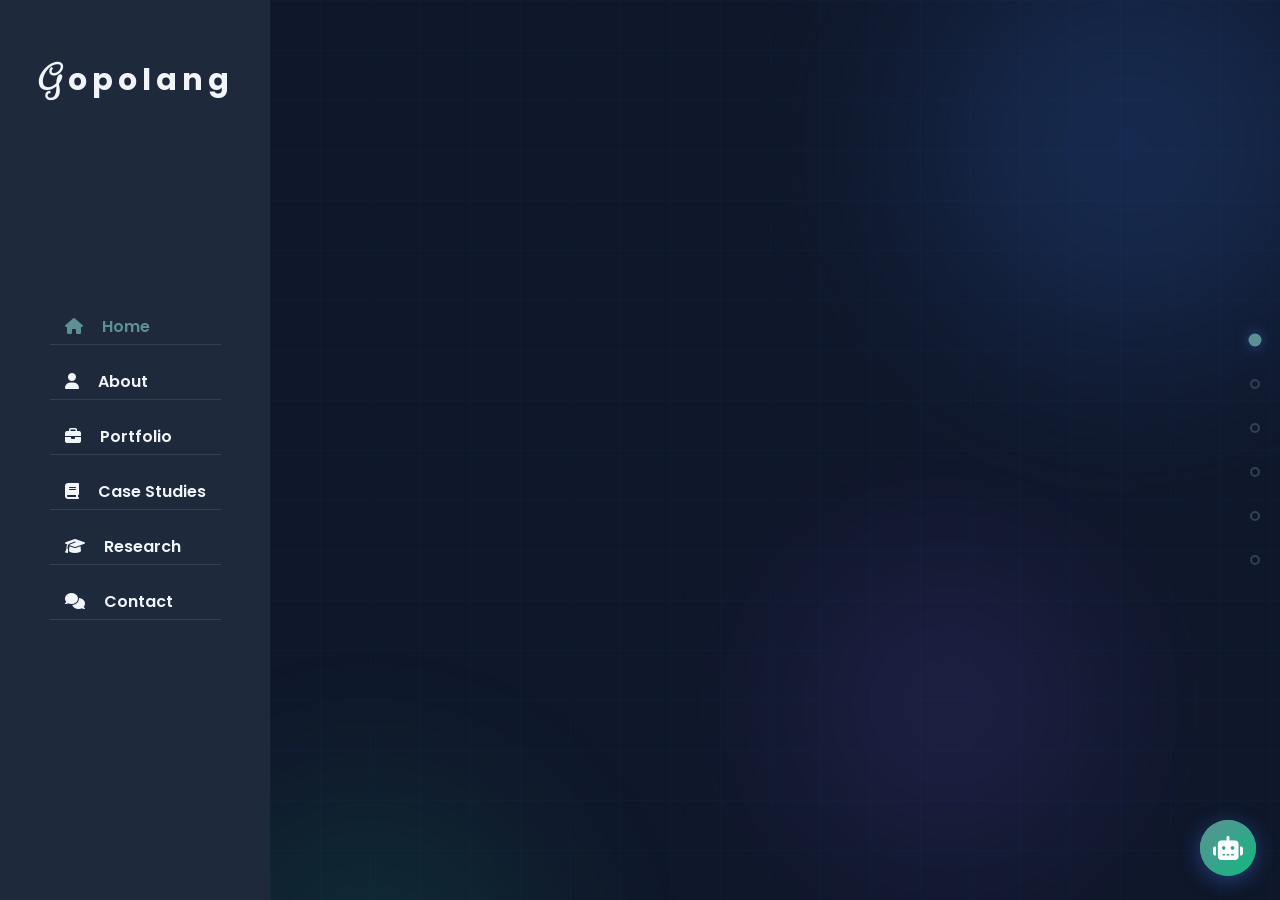
==== index.html @ 517dc1a3 "Swap hero photo to hero2.jpeg" ====
﻿<!DOCTYPE html>
<html lang="en" >
<head>
<meta charset="UTF-8" >
<meta http-equiv="X-UA-Compatible" content="IE=edge" >
<meta name="viewport" content="width=device-width, initial-scale=1.0">
<meta name="description" content="Gopolang Mmutlwane | Data Scientist & Machine Learning Engineer Portfolio">
<title>Gopolang Mmutlwane | Data Scientist & Machine Learning Engineer</title>
<!--CSS Files-->
<link rel="stylesheet" href="frontend/assets/css/style.css">
<link rel="stylesheet" href="frontend/assets/css/home-section.css">
<link rel="stylesheet" href="frontend/assets/css/about-section.css">
<link rel="stylesheet" href="frontend/assets/css/portfolio-section.css">
<link rel="stylesheet" href="frontend/assets/css/case-studies-section.css">
<link rel="stylesheet" href="frontend/assets/css/research-section.css">
<link rel="stylesheet" href="frontend/assets/css/color-1.css">
<link rel="stylesheet" href="frontend/assets/css/ai-features.css">
<link rel="stylesheet" href="https://cdnjs.cloudflare.com/ajax/libs/font-awesome/5.15.4/css/all.min.css">
<link rel="stylesheet" href="https://cdnjs.cloudflare.com/ajax/libs/font-awesome/6.5.1/css/all.min.css">
<link rel="apple-touch-icon" sizes="180x180" href="favicon_io/apple-touch-icon.png">
<link rel="icon" type="image/png" sizes="32x32" href="favicon_io/favicon-32x32.png">
<link rel="icon" type="image/png" sizes="16x16" href="favicon_io/favicon-16x16.png">
<link rel="manifest" href="favicon_io/site.webmanifest">

</head>
<body>

    <!--Main Container Start-->
    <div class="main-container">
        <!--Aside Start-->
        <div class="aside">
            <div class="logo">
                <a href="#home"><span>G</span>opolang</a>
            </div>
            <div class="nav-toggler">
                <span></span>
            </div>
            <ul class="nav">
                <li><a href="#home" class="active"><i class="fa fa-home"></i> Home</a></li>
                <li><a href="#about"><i class="fa fa-user"></i> About</a></li>
                <li><a href="#portfolio"><i class="fa fa-briefcase"></i> Portfolio</a></li>
                <li><a href="#case-studies"><i class="fa fa-book"></i> Case Studies</a></li>
                <li><a href="#research"><i class="fa fa-graduation-cap"></i> Research</a></li>
                <li><a href="#contact"><i class="fa fa-comments"></i> Contact</a></li>
            </ul>
        </div>
        <!--Aside End-->
        <!--Main Content Start-->
        <div class="main-content">  
        <!--Home Section Start-->
        <section class="home active section" id="home">
            <!-- Animated Background -->
            <div class="hero-background">
                <div class="gradient-orb orb-1"></div>
                <div class="gradient-orb orb-2"></div>
                <div class="gradient-orb orb-3"></div>
                <div class="grid-overlay"></div>
            </div>
            
            <div class="container">
                <div class="row hero-row">
                    <!-- Left Content -->
                    <div class="hero-content padd-15">
                        <!-- AI Smart Greeting -->
                        <div class="ai-greeting" id="ai-greeting">
                            <div class="greeting-icon"><i class="fas fa-robot"></i></div>
                            <div class="greeting-text">
                                <div class="greeting-main"></div>
                                <div class="greeting-sub"></div>
                            </div>
                            <span class="greeting-badge">AI Powered</span>
                        </div>

                        <!-- Animated Badge -->
                        <div class="hero-badge-animated">
                            <span class="badge-dot"></span>
                            <span class="badge-text">Available for Opportunities</span>
                        </div>
                        
                        <!-- Main Heading -->
                        <h1 class="hero-title">
                            Hi, I'm <span class="name-highlight">Gopolang Mmutlwane</span>
                        </h1>
                        
                        <div class="hero-subtitle">
                            <span class="subtitle-prefix">I'm a</span>
                            <span class="typing-wrapper">
                                <span class="typing"></span>
                            </span>
                        </div>
                        
                        <!-- Description -->
                        <p class="hero-description">
                            Transforming complex data into <strong>actionable insights</strong> and building 
                            <strong>intelligent ML systems</strong> that drive business value. Specialized in 
                            end-to-end data science solutions from exploration to production deployment.
                        </p>
                        
                        <!-- Key Highlights -->
                        <div class="hero-highlights">
                            <div class="highlight-item">
                                <i class="fas fa-check-circle"></i>
                                <span>Fresh Graduate 2024</span>
                            </div>
                            <div class="highlight-item">
                                <i class="fas fa-check-circle"></i>
                                <span>10+ Academic Projects</span>
                            </div>
                            <div class="highlight-item">
                                <i class="fas fa-check-circle"></i>
                                <span>Ready for Industry</span>
                            </div>
                        </div>
                        
                        <!-- CTA Buttons -->
                        <div class="hero-cta">
                            <a href="#portfolio" class="btn btn-primary-hero">
                                <span>Explore My Work</span>
                                <i class="fas fa-arrow-right"></i>
                            </a>
                            <a href="#contact" class="btn btn-secondary-hero">
                                <i class="fas fa-envelope"></i>
                                <span>Get In Touch</span>
                            </a>
                        </div>
                        
                        <!-- Social Links -->
                        <div class="hero-social">
                            <a href="https://github.com/Gopolang24" target="_blank" class="social-link" title="GitHub">
                                <i class="fab fa-github"></i>
                            </a>
                            <a href="https://www.linkedin.com/in/gopolang-mmutlwane" target="_blank" class="social-link" title="LinkedIn">
                                <i class="fab fa-linkedin"></i>
                            </a>
                            <a href="mailto:pantsog24@gmail.com" class="social-link" title="Email">
                                <i class="fas fa-envelope"></i>
                            </a>
                        </div>
                    </div>
                    
                    <!-- Right Content - Visual Element -->
                    <div class="hero-visual padd-15">
                        <div class="visual-container">
                            <!-- Floating Stats Cards -->
                            
                            <div class="floating-card card-2">
                                <div class="card-icon">
                                    <i class="fas fa-project-diagram"></i>
                                </div>
                                <div class="card-info">
                                    <h4>10+</h4>
                                    <p>Projects</p>
                                </div>
                            </div>
                            
                            <div class="floating-card card-3">
                                <div class="card-icon">
                                    <i class="fas fa-graduation-cap"></i>
                                </div>
                                <div class="card-info">
                                    <h4>2024</h4>
                                    <p>Graduate</p>
                                </div>
                            </div>
                            
                            <!-- Main Visual -->
                            <div class="hero-image-wrapper">
                                <div class="image-glow"></div>
                                <img src="frontend/assets/images/hero2.jpeg" alt="Gopolang Mmutlwane" class="hero-image">
                                <div class="image-frame"></div>
                            </div>
                            
                            <!-- Tech Icons Floating -->
                            <div class="tech-icon-float icon-1">
                                <img src="https://cdn.jsdelivr.net/gh/devicons/devicon/icons/python/python-original.svg" alt="Python">
                            </div>
                            <div class="tech-icon-float icon-2">
                                <img src="https://cdn.jsdelivr.net/gh/devicons/devicon/icons/tensorflow/tensorflow-original.svg" alt="TensorFlow">
                            </div>
                            <div class="tech-icon-float icon-3">
                                <img src="https://cdn.jsdelivr.net/gh/devicons/devicon/icons/pytorch/pytorch-original.svg" alt="PyTorch">
                            </div>
                        </div>
                    </div>
                </div>
                
                <!-- Scroll Indicator -->
                <div class="scroll-indicator">
                    <span>Scroll to explore</span>
                    <div class="scroll-arrow">
                        <i class="fas fa-chevron-down"></i>
                    </div>
                </div>
            </div>
        </section>
        <!--Home Section End-->
        <div class="section-divider"><div class="divider-line"></div><span class="divider-icon"><i class="fas fa-chevron-down"></i></span><div class="divider-line"></div><span class="spark s1"></span><span class="spark s2"></span><span class="spark s3"></span><span class="spark s4"></span><span class="spark s5"></span><span class="spark s6"></span></div>
        <!--About Section Start-->
        <section class="about section" id="about">
            <div class="container">
                <div class="row">
                    <div class="section-title padd-15">
                        <h2>About Me</h2>
                    </div>
                </div>
                
                <!-- Hero Introduction -->
                <div class="row">
                    <div class="about-hero padd-15">
                        <div class="about-hero-content">
                            <div class="hero-badge">
                                <i class="fas fa-award"></i>
                                <span>Data Science Professional</span>
                            </div>
                            <h2>Transforming Data Into <span class="gradient-text">Intelligent Solutions</span></h2>
                            <p class="lead-text">
                                With a strong foundation in mathematical sciences and a Postgraduate Diploma in Data Science (in progress), I specialize in building 
                                production-ready ML systems that drive business value. From predictive analytics to deep learning, 
                                I turn complex data challenges into scalable solutions.
                            </p>
                            <div class="hero-stats">
                                <div class="stat-box">
                                    <div class="stat-icon"><i class="fa fa-project-diagram"></i></div>
                                    <div class="stat-info">
                                        <h3>10+</h3>
                                        <p>Projects Completed</p>
                                    </div>
                                </div>
                                <div class="stat-box">
                                    <div class="stat-icon"><i class="fa fa-trophy"></i></div>
                                    <div class="stat-info">
                                        <h3>85%</h3>
                                        <p>Avg Model Accuracy</p>
                                    </div>
                                </div>
                                
                            </div>
                        </div>
                    </div>
                </div>
                
                <!-- Expertise Areas -->
                <div class="row">
                    <div class="expertise-section padd-15">
                        <h3 class="section-heading">Areas of Expertise</h3>
                        <div class="expertise-grid">
                            <div class="expertise-card">
                                <div class="card-header">
                                    <div class="expertise-icon">
                                        <i class="fa fa-brain"></i>
                                    </div>
                                    <h4>Machine Learning</h4>
                                </div>
                                <ul class="expertise-list">
                                    <li><i class="fa fa-check"></i> Supervised & Unsupervised Learning</li>
                                    <li><i class="fa fa-check"></i> Feature Engineering & Selection</li>
                                    <li><i class="fa fa-check"></i> Model Optimization & Tuning</li>
                                </ul>
                            </div>
                            
                            <div class="expertise-card">
                                <div class="card-header">
                                    <div class="expertise-icon">
                                        <i class="fa fa-project-diagram"></i>
                                    </div>
                                    <h4>Deep Learning</h4>
                                </div>
                                <ul class="expertise-list">
                                    <li><i class="fa fa-check"></i> Neural Networks</li>
                                    <li><i class="fa fa-check"></i> Natural Language Processing (NLP)</li>
                                </ul>
                            </div>
                            
                            <div class="expertise-card">
                                <div class="card-header">
                                    <div class="expertise-icon">
                                        <i class="fa fa-database"></i>
                                    </div>
                                    <h4>Data Engineering</h4>
                                </div>
                                <ul class="expertise-list">
                                    <li><i class="fa fa-check"></i> ETL & Data Cleaning Pipelines</li>
                                    <li><i class="fa fa-check"></i> Database Design (SQL)</li>
                                </ul>
                            </div>
                            
                            <div class="expertise-card">
                                <div class="card-header">
                                    <div class="expertise-icon">
                                        <i class="fa fa-chart-line"></i>
                                    </div>
                                    <h4>Data Analysis</h4>
                                </div>
                                <ul class="expertise-list">
                                    <li><i class="fa fa-check"></i> Statistical Analysis & Hypothesis Testing</li>
                                    <li><i class="fa fa-check"></i> Advanced Data Visualization</li>
                                    <li><i class="fa fa-check"></i> Web Scraping & Data Collection</li>
                                </ul>
                            </div>
                        </div>
                    </div>
                </div>
                
                <!-- Tech Stack Showcase -->
                <div class="row">
                    <div class="tech-showcase padd-15">
                        <h3 class="section-heading">Technology Arsenal</h3>
                        <div class="tech-stack-modern">
                            <div class="tech-row">
                                <div class="tech-label">Languages</div>
                                <div class="tech-logos">
                                    <div class="tech-logo-item" title="Python">
                                        <img src="https://cdn.jsdelivr.net/gh/devicons/devicon/icons/python/python-original.svg" alt="Python">
                                        <span>Python</span>
                                    </div>
                                    
                                    <div class="tech-logo-item" title="SQL">
                                        <img src="https://cdn.jsdelivr.net/gh/devicons/devicon/icons/mysql/mysql-original.svg" alt="SQL">
                                        <span>SQL</span>
                                    </div>
                                </div>
                            </div>
                            
                            <div class="tech-row">
                                <div class="tech-label">ML/DL</div>
                                <div class="tech-logos">
                                    <div class="tech-logo-item" title="TensorFlow">
                                        <img src="https://cdn.jsdelivr.net/gh/devicons/devicon/icons/tensorflow/tensorflow-original.svg" alt="TensorFlow">
                                        <span>TensorFlow</span>
                                    </div>
                                    <div class="tech-logo-item" title="PyTorch">
                                        <img src="https://cdn.jsdelivr.net/gh/devicons/devicon/icons/pytorch/pytorch-original.svg" alt="PyTorch">
                                        <span>PyTorch</span>
                                    </div>
                                    <div class="tech-logo-item" title="Scikit-learn">
                                        <img src="https://upload.wikimedia.org/wikipedia/commons/0/05/Scikit_learn_logo_small.svg" alt="Scikit-learn">
                                        <span>Scikit-learn</span>
                                    </div>
                                    <div class="tech-logo-item" title="Keras">
                                        <img src="https://cdn.jsdelivr.net/gh/devicons/devicon/icons/keras/keras-original.svg" alt="Keras">
                                        <span>Keras</span>
                                    </div>
                                </div>
                            </div>
                            
                            <div class="tech-row">
                                <div class="tech-label">Data Tools</div>
                                <div class="tech-logos">
                                    <div class="tech-logo-item" title="Pandas">
                                        <img src="https://cdn.jsdelivr.net/gh/devicons/devicon/icons/pandas/pandas-original.svg" alt="Pandas">
                                        <span>Pandas</span>
                                    </div>
                                    <div class="tech-logo-item" title="NumPy">
                                        <img src="https://cdn.jsdelivr.net/gh/devicons/devicon/icons/numpy/numpy-original.svg" alt="NumPy">
                                        <span>NumPy</span>
                                    </div>
                                    <div class="tech-logo-item" title="Matplotlib">
                                        <img src="https://upload.wikimedia.org/wikipedia/commons/8/84/Matplotlib_icon.svg" alt="Matplotlib">
                                        <span>Matplotlib</span>
                                    </div>
                                </div>
                            </div>
                            
                            <div class="tech-row">
                                <div class="tech-label">Cloud & DevOps</div>
                                <div class="tech-logos">
                                    <div class="tech-logo-item" title="AWS">
                                        <img src="https://cdn.jsdelivr.net/gh/devicons/devicon/icons/amazonwebservices/amazonwebservices-original-wordmark.svg" alt="AWS">
                                        <span>AWS</span>
                                    </div>
                                    
                                    <div class="tech-logo-item" title="Git">
                                        <img src="https://cdn.jsdelivr.net/gh/devicons/devicon/icons/git/git-original.svg" alt="Git">
                                        <span>Git</span>
                                    </div>
                                </div>
                            </div>
                        </div>
                    </div>
                </div>
                
                <!-- Education & Contact -->
                <div class="row">
                    <div class="bottom-section padd-15">
                        <div class="education-card">
                            <div class="card-icon-large">
                                <i class="fa fa-graduation-cap"></i>
                            </div>
                            <div class="card-details">
                                <h4>Education</h4>
                                <h3>BSc Mathematical Science</h3>
                                <p>Mathematics & Computer Science, UJ</p>
                                <span class="year-badge">2019 - 2025</span>
                            </div>
                        </div>

                        <div class="education-card">
                            <div class="card-icon-large">
                                <i class="fa fa-graduation-cap"></i>
                            </div>
                            <div class="card-details">
                                <h4>Current Studies</h4>
                                <h3>PGDip in Data Science</h3>
                                <p>STADIO Higher Education</p>
                                <span class="year-badge">2026 - In Progress</span>
                            </div>
                        </div>
                        
                        <div class="contact-quick">
                            <h4>Let's Connect</h4>
                            <div class="contact-items">
                                <a href="mailto:pantsog24@gmail.com" class="contact-link">
                                    <i class="fa fa-envelope"></i>
                                    <span>pantsog24@gmail.com</span>
                                </a>
                                <a href="tel:+27662305349" class="contact-link">
                                    <i class="fa fa-phone"></i>
                                    <span>+27 66 230 5349</span>
                                </a>
                                <div class="contact-link">
                                    <i class="fa fa-map-marker-alt"></i>
                                    <span>Johannesburg, South Africa</span>
                                </div>
                            </div>
                            <div class="cta-buttons">
                                <a href="#contact" class="btn">Start a Project</a>
                                <a href="frontend/assets/doc/GOPOLANG MMUTLWANE CV.pdf" class="btn btn-secondary" download="Gopolang_CV.pdf">
                                    <i class="fa fa-download"></i> Download CV
                                </a>
                            </div>
                        </div>
                    </div>
                </div>
            </div>
        </section>
        <!--About Section End-->
        <div class="section-divider"><div class="divider-line"></div><span class="divider-icon"><i class="fas fa-chevron-down"></i></span><div class="divider-line"></div><span class="spark s1"></span><span class="spark s2"></span><span class="spark s3"></span><span class="spark s4"></span><span class="spark s5"></span><span class="spark s6"></span></div>
        <!--Portfolio Section Start-->
        <section class="portfolio section" id="portfolio">
            <div class="container">
                <div class="row">
                    <div class="section-title padd-15">
                        <h2>Portfolio</h2>
                    </div>
                </div>
                
                <!-- Portfolio Header -->
                <div class="row">
                    <div class="portfolio-header padd-15">
                        <h3 class="section-heading">Featured Projects</h3>
                        <p class="portfolio-subtitle">Real-world data science solutions delivering measurable business impact</p>
                    </div>
                </div>
                
                <!-- Filter Tabs -->
                <div class="row">
                    <div class="portfolio-filter padd-15">
                        <button class="filter-btn active" data-filter="all">All Projects</button>
                        <button class="filter-btn" data-filter="ml">Machine Learning</button>
                        <button class="filter-btn" data-filter="dl">Deep Learning</button>
                        <button class="filter-btn" data-filter="analytics">Analytics</button>
                        <button class="filter-btn" data-filter="nlp">NLP</button>
                    </div>
                </div>
                
                <!-- Portfolio Grid -->
                <div class="row">
                    <div class="portfolio-grid padd-15">
                        
                       <!-- Project 1 -->
<div class="portfolio-card" data-category="ml">
    <div class="card-image">
        <img src="https://images.unsplash.com/photo-1551288049-bebda4e38f71?w=500&h=350&fit=crop" alt="SmartShop Purchase Intention">
        <div class="card-overlay">
            <div class="overlay-content">
                <span class="project-category">Machine Learning</span>
                <h4>SmartShop Online   Purchase Intention</h4>
                <div class="overlay-links">
                    <a href="#contact" class="overlay-btn"><i class="fa fa-eye"></i></a>
                    <a href="https://github.com/Gopolang24/smartshop-purchase-intention" target="_blank" class="overlay-btn"><i class="fab fa-github"></i></a>
                </div>
            </div>
        </div>
    </div>
    <div class="card-content">
        <div class="card-header">
            <h4>SmartShop Online   Purchase Intention</h4>
            <div class="project-badge">Featured</div>
        </div>
        <p>Compared Logistic Regression, SVM, and a Decision Tree to flag likely e-commerce purchasers mid-session, with 84.5% class imbalance and a 5-fold cross-validation check on the winning model.</p>
        <div class="card-stats">
            <div class="stat">
                <i class="fa fa-check-circle"></i>
                <span>F1 0.540 (purchase class)</span>
            </div>
            <div class="stat">
                <i class="fa fa-database"></i>
                <span>12,330 sessions</span>
            </div>
        </div>
        <div class="card-tech">
            <span class="tech-tag">Python</span>
            <span class="tech-tag">Scikit-learn</span>
            <span class="tech-tag">Pandas</span>
        </div>
    </div>
</div>

<!-- Project 2 -->
<div class="portfolio-card" data-category="ml">
    <div class="card-image">
        <img src="https://images.unsplash.com/photo-1460925895917-afdab827c52f?w=500&h=350&fit=crop" alt="Kopano Mobile Churn Prediction">
        <div class="card-overlay">
            <div class="overlay-content">
                <span class="project-category">Machine Learning</span>
                <h4>Kopano Mobile   Churn Prediction</h4>
                <div class="overlay-links">
                    <a href="#contact" class="overlay-btn"><i class="fa fa-eye"></i></a>
                    <a href="https://github.com/Gopolang24/kopano-mobile-churn-prediction" target="_blank" class="overlay-btn"><i class="fab fa-github"></i></a>
                </div>
            </div>
        </div>
    </div>
    <div class="card-content">
        <div class="card-header">
            <h4>Kopano Mobile   Churn Prediction</h4>
            <div class="project-badge">Featured</div>
        </div>
        <p>Logistic Regression churn model on the IBM Telco dataset. Caught 11 hidden missing values invisible to standard null-checks and fixed a multicollinearity bug that had flipped a coefficient's sign.</p>
        <div class="card-stats">
            <div class="stat">
                <i class="fa fa-check-circle"></i>
                <span>80.3% Accuracy</span>
            </div>
            <div class="stat">
                <i class="fa fa-chart-line"></i>
                <span>F1 0.608</span>
            </div>
        </div>
        <div class="card-tech">
            <span class="tech-tag">Python</span>
            <span class="tech-tag">Scikit-learn</span>
            <span class="tech-tag">Pandas</span>
        </div>
    </div>
</div>

<!-- Project 3 -->
<div class="portfolio-card" data-category="dl">
    <div class="card-image">
        <img src="https://images.unsplash.com/photo-1563986768609-322da13575f3?w=500&h=350&fit=crop" alt="Thuso Bank Credit Risk Neural Network">
        <div class="card-overlay">
            <div class="overlay-content">
                <span class="project-category">Deep Learning</span>
                <h4>Thuso Bank   Credit Risk Neural Net</h4>
                <div class="overlay-links">
                    <a href="#contact" class="overlay-btn"><i class="fa fa-eye"></i></a>
                    <a href="https://github.com/Gopolang24/thuso-bank-analytics" target="_blank" class="overlay-btn"><i class="fab fa-github"></i></a>
                </div>
            </div>
        </div>
    </div>
    <div class="card-content">
        <div class="card-header">
            <h4>Thuso Bank   Credit Risk Neural Net</h4>
            <div class="project-badge live">Featured</div>
        </div>
        <p>Diagnosed and rebuilt a broken loan-default network (identifier leakage, wrong loss function, no regularisation), then added SHAP explainability for NCA-compliant credit decisions.</p>
        <div class="card-stats">
            <div class="stat">
                <i class="fa fa-shield-alt"></i>
                <span>ROC-AUC 0.774</span>
            </div>
            <div class="stat">
                <i class="fa fa-tachometer-alt"></i>
                <span>Recall 0.61</span>
            </div>
        </div>
        <div class="card-tech">
            <span class="tech-tag">TensorFlow/Keras</span>
            <span class="tech-tag">SHAP</span>
            <span class="tech-tag">Pandas</span>
        </div>
    </div>
</div>

<!-- Project 4 -->
<div class="portfolio-card" data-category="analytics">
    <div class="card-image">
        <img src="https://images.unsplash.com/photo-1556155092-490a1ba16284?w=500&h=350&fit=crop" alt="Thuso Bank Customer Segmentation">
        <div class="card-overlay">
            <div class="overlay-content">
                <span class="project-category">Analytics</span>
                <h4>Thuso Bank   Customer Segmentation</h4>
                <div class="overlay-links">
                    <a href="#contact" class="overlay-btn"><i class="fa fa-eye"></i></a>
                    <a href="https://github.com/Gopolang24/thuso-bank-analytics" target="_blank" class="overlay-btn"><i class="fab fa-github"></i></a>
                </div>
            </div>
        </div>
    </div>
    <div class="card-content">
        <div class="card-header">
            <h4>Thuso Bank   Customer Segmentation</h4>
            <div class="project-badge">Case Study</div>
        </div>
        <p>K-Means and Hierarchical Clustering cross-checked against each other, then honestly reported that segment and default risk don't meaningfully correlate   a negative result that shaped the final recommendation.</p>
        <div class="card-stats">
            <div class="stat">
                <i class="fa fa-layer-group"></i>
                <span>K=4 segments</span>
            </div>
            <div class="stat">
                <i class="fa fa-chart-line"></i>
                <span>Silhouette 0.350</span>
            </div>
        </div>
        <div class="card-tech">
            <span class="tech-tag">Scikit-learn</span>
            <span class="tech-tag">SciPy</span>
            <span class="tech-tag">Pandas</span>
        </div>
    </div>
</div>

<!-- Project 5 -->
<div class="portfolio-card" data-category="ml">
    <div class="card-image">
        <img src="https://images.unsplash.com/photo-1551288049-bebda4e38f71?w=500&h=350&fit=crop" alt="British Airways Booking Prediction">
        <div class="card-overlay">
            <div class="overlay-content">
                <span class="project-category">Machine Learning</span>
                <h4>British Airways   Booking Prediction</h4>
                <div class="overlay-links">
                    <a href="#contact" class="overlay-btn"><i class="fa fa-eye"></i></a>
                    <a href="https://github.com/Gopolang24/British_Airways-_Customer_Booking_Prediction" target="_blank" class="overlay-btn"><i class="fab fa-github"></i></a>
                </div>
            </div>
        </div>
    </div>
    <div class="card-content">
        <div class="card-header">
            <h4>British Airways   Booking Prediction</h4>
            <div class="project-badge">Featured</div>
        </div>
        <p>Random Forest booking model with a business cost-benefit layer. The recommended model trades headline accuracy for 6x better recall, turning a -�80,510 baseline campaign into +�21,435 net value.</p>
        <div class="card-stats">
            <div class="stat">
                <i class="fa fa-check-circle"></i>
                <span>Recall 0.64</span>
            </div>
            <div class="stat">
                <i class="fa fa-pound-sign"></i>
                <span>+�21,435 Net Value</span>
            </div>
        </div>
        <div class="card-tech">
            <span class="tech-tag">Scikit-learn</span>
            <span class="tech-tag">imbalanced-learn</span>
            <span class="tech-tag">Pandas</span>
        </div>
    </div>
</div>

<!-- Project 6 -->
<div class="portfolio-card" data-category="nlp">
    <div class="card-image">
        <img src="https://images.unsplash.com/photo-1516321318423-f06f85e504b3?w=500&h=350&fit=crop" alt="British Airways Review Sentiment Analysis">
        <div class="card-overlay">
            <div class="overlay-content">
                <span class="project-category">NLP</span>
                <h4>British Airways   Review Sentiment</h4>
                <div class="overlay-links">
                    <a href="#contact" class="overlay-btn"><i class="fa fa-eye"></i></a>
                    <a href="https://github.com/Gopolang24/British-Airways-Review-Scraping-Sentiment-Analysis" target="_blank" class="overlay-btn"><i class="fab fa-github"></i></a>
                </div>
            </div>
        </div>
    </div>
    <div class="card-content">
        <div class="card-header">
            <h4>British Airways   Review Sentiment</h4>
            <div class="project-badge">Featured</div>
        </div>
        <p>Scraped ~3,900 Skytrax reviews across 393 pages, ran a two-stage VADER + Random Forest sentiment pipeline, and built a lounge-eligibility lookup table for Heathrow T3 planning.</p>
        <div class="card-stats">
            <div class="stat">
                <i class="fa fa-comment"></i>
                <span>~3,900 reviews</span>
            </div>
            <div class="stat">
                <i class="fa fa-file"></i>
                <span>393 pages scraped</span>
            </div>
        </div>
        <div class="card-tech">
            <span class="tech-tag">BeautifulSoup</span>
            <span class="tech-tag">VADER</span>
            <span class="tech-tag">Scikit-learn</span>
        </div>
    </div>
</div>

<!-- Project 7 -->
<div class="portfolio-card" data-category="analytics">
    <div class="card-image">
        <img src="https://images.unsplash.com/photo-1460925895917-afdab827c52f?w=500&h=350&fit=crop" alt="Retail Sales SQL Analytics">
        <div class="card-overlay">
            <div class="overlay-content">
                <span class="project-category">Business Analytics</span>
                <h4>Retail Sales   SQL Analytics Pipeline</h4>
                <div class="overlay-links">
                    <a href="#contact" class="overlay-btn"><i class="fa fa-eye"></i></a>
                    <a href="https://github.com/Gopolang24/sales-analysis-project" target="_blank" class="overlay-btn"><i class="fab fa-github"></i></a>
                </div>
            </div>
        </div>
    </div>
    <div class="card-content">
        <div class="card-header">
            <h4>Retail Sales   SQL Analytics Pipeline</h4>
            <div class="project-badge live">Live</div>
        </div>
        <p>End-to-end MySQL pipeline   data-cleaning views, then KPI, profitability, and customer-demographic views built with window functions on a retail sales dataset.</p>
        <div class="card-stats">
            <div class="stat">
                <i class="fa fa-database"></i>
                <span>10+ SQL views</span>
            </div>
            <div class="stat">
                <i class="fa fa-chart-bar"></i>
                <span>Window functions</span>
            </div>
        </div>
        <div class="card-tech">
            <span class="tech-tag">MySQL</span>
            <span class="tech-tag">SQL</span>
        </div>
    </div>
</div>

<!-- Project 8 -->
<div class="portfolio-card" data-category="analytics">
    <div class="card-image">
        <img src="https://images.unsplash.com/photo-1555949963-aa79dcee981c?w=500&h=350&fit=crop" alt="Diabetic Readmission Analysis">
        <div class="card-overlay">
            <div class="overlay-content">
                <span class="project-category">Analytics</span>
                <h4>Diabetic Readmissions   Visual Analysis</h4>
                <div class="overlay-links">
                    <a href="#contact" class="overlay-btn"><i class="fa fa-eye"></i></a>
                    <a href="https://github.com/Gopolang24/diabetes-readmission-analysis" target="_blank" class="overlay-btn"><i class="fab fa-github"></i></a>
                </div>
            </div>
        </div>
    </div>
    <div class="card-content">
        <div class="card-header">
            <h4>Diabetic Readmissions   Visual Analysis</h4>
            <div class="project-badge">Featured</div>
        </div>
        <p>Visual analysis of 101,766 hospital encounters, paired with an integrated ethics report that flags a biased race comparison in the data before it could mislead.</p>
        <div class="card-stats">
            <div class="stat">
                <i class="fa fa-hospital"></i>
                <span>101,766 encounters</span>
            </div>
            <div class="stat">
                <i class="fa fa-chart-pie"></i>
                <span>11.2% early readmission</span>
            </div>
        </div>
        <div class="card-tech">
            <span class="tech-tag">Python</span>
            <span class="tech-tag">Pandas</span>
            <span class="tech-tag">Seaborn</span>
        </div>
    </div>
</div>
                        
                    </div>
                </div>
                
                <!-- View More Button -->
                <div class="row">
                    <div class="portfolio-cta padd-15">
                        <a href="https://github.com/Gopolang24" target="_blank" class="btn btn-large">
                            <i class="fab fa-github"></i> View All Projects on GitHub
                        </a>
                    </div>
                </div>
            </div>
        </section>
        <!--Portfolio Section End-->
        <div class="section-divider"><div class="divider-line"></div><span class="divider-icon"><i class="fas fa-chevron-down"></i></span><div class="divider-line"></div><span class="spark s1"></span><span class="spark s2"></span><span class="spark s3"></span><span class="spark s4"></span><span class="spark s5"></span><span class="spark s6"></span></div>

        <!-- Interactive ML Demo -->
        <div class="ml-demo-section">
            <div class="ml-demo-container">
                <div class="ml-demo-header">
                    <div class="ml-demo-badge"><i class="fas fa-brain"></i> Live ML Model</div>
                    <h2>Try My Sentiment Analyzer</h2>
                    <p>Type any sentence and watch a real-time NLP model classify its sentiment. Built to demonstrate practical ML skills.</p>
                </div>
                <div class="sentiment-card">
                    <div class="sentiment-examples">
                        <span class="sentiment-example" onclick="document.getElementById('sentiment-input').value='This portfolio is absolutely amazing and impressive!';document.getElementById('sentiment-form').dispatchEvent(new Event('submit'))">? Try positive</span>
                        <span class="sentiment-example" onclick="document.getElementById('sentiment-input').value='This is terrible and very disappointing work';document.getElementById('sentiment-form').dispatchEvent(new Event('submit'))">?? Try negative</span>
                        <span class="sentiment-example" onclick="document.getElementById('sentiment-input').value='The meeting is scheduled for tomorrow';document.getElementById('sentiment-form').dispatchEvent(new Event('submit'))">?? Try neutral</span>
                    </div>
                    <form id="sentiment-form">
                        <div class="sentiment-input-wrap">
                            <input type="text" id="sentiment-input" placeholder="Type a sentence to analyze..." autocomplete="off">
                            <button type="submit" class="sentiment-btn"><i class="fas fa-search"></i> Analyze</button>
                        </div>
                    </form>
                    <div id="sentiment-result"></div>
                </div>
            </div>
        </div>

        <!--Case Studies Section Start-->
        <section class="case-studies section" id="case-studies">
            <div class="container">
                <div class="row">
                    <div class="section-title padd-15">
                        <h2>Case Studies</h2>
                    </div>
                </div>
                <div class="row">
                    <div class="case-heading padd-15">
                        <h3 class="section-heading">In-Depth Project Analysis</h3>
                        <p class="case-subtitle">Detailed breakdowns of data science projects from problem to solution</p>
                    </div>
                </div>
                
                <div class="row">
                   <!-- Case Study 1 -->
<div class="case-study-item padd-15">
    <div class="case-study-card shadow-dark">
        <div class="case-header">
            <div class="case-title-section">
                <h3>Thuso Bank: Credit Risk Neural Network</h3>
                <span class="case-badge dl">Deep Learning</span>
            </div>
        </div>
        <div class="case-body">
            <div class="case-section">
                <div class="section-icon"><i class="fa fa-exclamation-circle"></i></div>
                <div class="section-content">
                    <h4>Problem Statement</h4>
                    <p>Thuso Bank needed a loan-default model that could withstand scrutiny under South Africa's National Credit Act requirement that lenders justify credit declines, and POPIA's restrictions on automated decisions. The starting point was deliberately broken production code, a realistic scenario for this kind of debugging work.</p>
                </div>
            </div>
            <div class="case-section">
                <div class="section-icon"><i class="fa fa-search"></i></div>
                <div class="section-content">
                    <h4>Diagnosis</h4>
                    <ul class="case-list">
                        <li>Identifier leakage: a customer ID column was being fed into the model as a feature</li>
                        <li>Ordinal encoding applied to nominal (unordered) categories</li>
                        <li>Wrong loss function / output activation for the classification task</li>
                        <li>No regularisation and no class-imbalance handling on an ~11% default rate</li>
                    </ul>
                </div>
            </div>
            <div class="case-section">
                <div class="section-icon"><i class="fa fa-cogs"></i></div>
                <div class="section-content">
                    <h4>Fix & Explainability</h4>
                    <p>Rebuilt the pipeline with correct encoding, loss function, and regularisation, then added SHAP for per-applicant explainability, directly addressing the NCA requirement to justify an adverse credit decision.</p>
                    <div class="code-block">
                        <div class="code-header">
                            <span class="code-lang">Python</span>
                            <button class="code-copy" title="Copy code"><i class="fa fa-copy"></i></button>
                        </div>
                        <pre><code>import shap

explainer = shap.Explainer(model, X_train)
shap_values = explainer(X_test)

# Per-applicant explanation for an adverse decision
shap.plots.waterfall(shap_values[applicant_idx])</code></pre>
                    </div>
                </div>
            </div>
            <div class="case-section">
                <div class="section-icon"><i class="fa fa-chart-bar"></i></div>
                <div class="section-content">
                    <h4>Results & Impact</h4>
                    <div class="results-grid">
                        <div class="result-item"><div class="result-value">0.774</div><div class="result-label">ROC-AUC</div></div>
                        <div class="result-item"><div class="result-value">0.61</div><div class="result-label">Default Recall</div></div>
                        <div class="result-item"><div class="result-value">0.302</div><div class="result-label">Avg Precision</div></div>
                        <div class="result-item"><div class="result-value">vs 0.107</div><div class="result-label">Random Baseline</div></div>
                    </div>
                </div>
            </div>
        </div>
    </div>
</div> 
                    
                    <!-- Case Study 2 -->
<div class="case-study-item padd-15">
    <div class="case-study-card shadow-dark">
        <div class="case-header">
            <div class="case-title-section">
                <h3>British Airways: Booking Prediction</h3>
                <span class="case-badge ml">Machine Learning</span>
            </div>
        </div>
        <div class="case-body">
            <div class="case-section">
                <div class="section-icon"><i class="fa fa-exclamation-circle"></i></div>
                <div class="section-content">
                    <h4>Problem Statement</h4>
                    <p>By the time a passenger reaches the airport, the booking decision was made weeks earlier. BA needed a model that flags likely bookers early enough to actually influence the decision, on 50,000 historical bookings with an 85/15 class imbalance.</p>
                </div>
            </div>
            <div class="case-section">
                <div class="section-icon"><i class="fa fa-search"></i></div>
                <div class="section-content">
                    <h4>The Accuracy Trap</h4>
                    <ul class="case-list">
                        <li>A baseline Random Forest hit 85.3% accuracy but only caught 10.5% of actual bookers</li>
                        <li>That "accurate" baseline produced a net campaign loss of -�80,510</li>
                        <li>Class-weighting alone didn't fix it; balanced bootstrap sampling did</li>
                    </ul>
                </div>
            </div>
            <div class="case-section">
                <div class="section-icon"><i class="fa fa-cogs"></i></div>
                <div class="section-content">
                    <h4>Model Selection & Cost-Benefit Analysis</h4>
                    <p>Tested baseline RF, class-weighted RF, balanced-bootstrap RF, and SMOTE RF, then converted each confusion matrix into net campaign value using real revenue/cost assumptions.</p>
                    <div class="code-block">
                        <div class="code-header">
                            <span class="code-lang">Python</span>
                            <button class="code-copy" title="Copy code"><i class="fa fa-copy"></i></button>
                        </div>
                        <pre><code>from imblearn.ensemble import BalancedRandomForestClassifier

model = BalancedRandomForestClassifier(n_estimators=200, random_state=42)
model.fit(X_train, y_train)

# Net campaign value from the confusion matrix
net_value = (tp * avg_revenue * conversion_uplift) - (contacted * campaign_cost)</code></pre>
                    </div>
                </div>
            </div>
            <div class="case-section">
                <div class="section-icon"><i class="fa fa-chart-bar"></i></div>
                <div class="section-content">
                    <h4>Results & Impact</h4>
                    <div class="results-grid">
                        <div class="result-item"><div class="result-value">0.64</div><div class="result-label">Recall</div></div>
                        <div class="result-item"><div class="result-value">+�21,435</div><div class="result-label">Net Value</div></div>
                        <div class="result-item"><div class="result-value">0.788</div><div class="result-label">ROC-AUC</div></div>
                        <div class="result-item"><div class="result-value">6x</div><div class="result-label">vs Baseline Recall</div></div>
                    </div>
                </div>
            </div>
        </div>
    </div>
</div>

<!-- Case Study 3 -->
<div class="case-study-item padd-15">
    <div class="case-study-card shadow-dark">
        <div class="case-header">
            <div class="case-title-section">
                <h3>Diabetic Patient Readmissions: Ethical Analysis</h3>
                <span class="case-badge analytics">Analytics & Ethics</span>
            </div>
        </div>
        <div class="case-body">
            <div class="case-section">
                <div class="section-icon"><i class="fa fa-exclamation-circle"></i></div>
                <div class="section-content">
                    <h4>Problem Statement</h4>
                    <p>Hospital readmission within 30 days is a recognised indicator of care quality and cost. This analysis works through 101,766 encounters for diabetic patients across 130 US hospitals (1999-2008) to find what relates to early readmission, then turns a critical eye on the analysis itself.</p>
                </div>
            </div>
            <div class="case-section">
                <div class="section-icon"><i class="fa fa-search"></i></div>
                <div class="section-content">
                    <h4>Key Findings</h4>
                    <ul class="case-list">
                        <li>Early readmission (&lt;30 days) affects 11.2% of encounters (11,357 of 101,766)</li>
                        <li>First-time patients readmit far less than repeat patients: a 4.0% rate versus an overall 8.8%</li>
                        <li>Medical specialty is missing in 49.1% of records, which is flagged explicitly rather than silently dropped</li>
                    </ul>
                </div>
            </div>
            <div class="case-section">
                <div class="section-icon"><i class="fa fa-shield-alt"></i></div>
                <div class="section-content">
                    <h4>Ethics Built Into the Analysis, Not Bolted On</h4>
                    <p>The ethics report names specific risks found in this exact analysis, not generic caveats: a medications-by-race chart comparing 76,099 Caucasian records against just 641 Asian records with equal visual weight and no confidence intervals was flagged before it could mislead; a near-zero readmission result for one admission type was called out as a 21-record artefact, not a clinical finding; and patient-level re-identification risk was addressed directly given the direct and demographic identifiers in the data.</p>
                </div>
            </div>
            <div class="case-section">
                <div class="section-icon"><i class="fa fa-chart-bar"></i></div>
                <div class="section-content">
                    <h4>Results & Impact</h4>
                    <div class="results-grid">
                        <div class="result-item"><div class="result-value">101,766</div><div class="result-label">Encounters Analysed</div></div>
                        <div class="result-item"><div class="result-value">11.2%</div><div class="result-label">Early Readmission Rate</div></div>
                        <div class="result-item"><div class="result-value">8</div><div class="result-label">Planned Visualisations</div></div>
                        <div class="result-item"><div class="result-value">130</div><div class="result-label">US Hospitals</div></div>
                    </div>
                </div>
            </div>
        </div>
    </div>
</div>

        </div>

        </div>

        </section>        <!--Case Studies Section End-->
        <div class="section-divider"><div class="divider-line"></div><span class="divider-icon"><i class="fas fa-chevron-down"></i></span><div class="divider-line"></div><span class="spark s1"></span><span class="spark s2"></span><span class="spark s3"></span><span class="spark s4"></span><span class="spark s5"></span><span class="spark s6"></span></div>
        <!--Research Section Start-->
        <section class="research section" id="research">
            <div class="container">
                <div class="row">
                    <div class="section-title padd-15">
                        <h2>Research & Achievements</h2>
                    </div>
                </div>
                <div class="row">
                    <div class="research-heading padd-15">
                        <h3 class="section-heading">Academic Work & Contributions</h3>
                        <p class="research-subtitle">University projects, competitions, and open-source contributions</p>
                    </div>
                </div>
                
                <!-- Academic Projects -->
                <div class="row">
                    <div class="research-category padd-15">
                        <h3 class="category-title"><i class="fa fa-graduation-cap"></i> Academic Projects</h3>
                        <div class="research-grid">
                            <div class="research-card shadow-dark">
                                <div class="research-header">
                                    <h4>CCTV Enhancer</h4>
                                    <span class="research-year">2023</span>
                                </div>
                                <p class="research-description">
                                    Academic project focused on enhancing CCTV footage for improved clarity and analysis.
                                </p>
                                <div class="research-tags">
                                    <span>Java</span>
                                </div>
                            </div>

                            <div class="research-card shadow-dark">
                                <div class="research-header">
                                    <h4>SurvivalBush Game</h4>
                                    <span class="research-year">2023</span>
                                </div>
                                <p class="research-description">
                                    Survival bush game built with Java and JavaFX.
                                </p>
                                <div class="research-tags">
                                    <span>Java</span>
                                    <span>JavaFX</span>
                                </div>
                            </div>
                        </div>
                    </div>
                </div>

                <!-- GitHub Contributions -->
                <div class="row">
                    <div class="research-category padd-15">
                        <h3 class="category-title"><i class="fab fa-github"></i> Open Source & GitHub</h3>
                        <div class="github-section">
                            <div class="github-stats-cards">
                                <div class="github-stat-card shadow-dark">
                                    <div class="stat-icon">
                                        <i class="fa fa-code-branch"></i>
                                    </div>
                                    <div class="stat-info">
                                        <h4>Repositories</h4>
                                        <p class="stat-number">15+</p>
                                        <span>Public Projects</span>
                                    </div>
                                </div>
                                
                                
                            </div>
                            
                            <div class="featured-repos">
                                <h4>Featured Repositories</h4>
                                <div class="repos-grid">
                                    <div class="repo-card shadow-dark">
                                        <div class="repo-header">
                                            <h5><i class="fab fa-github"></i> thuso-bank-analytics</h5>
                                        </div>
                                        <p>Credit-risk prediction (neural network) and customer segmentation (K-Means + Hierarchical Clustering) for a South African retail bank, including pipeline debugging and SHAP interpretability.</p>
                                        <div class="repo-tech">
                                            <span>Python</span>
                                            <span>TensorFlow</span>
                                            <span>Scikit-learn</span>
                                        </div>
                                        <a href="https://github.com/Gopolang24/thuso-bank-analytics" target="_blank" class="repo-link">View Repository</a>
                                    </div>

                                    <div class="repo-card shadow-dark">
                                        <div class="repo-header">
                                            <h5><i class="fab fa-github"></i> kopano-mobile-churn-prediction</h5>
                                        </div>
                                        <p>Logistic Regression churn prediction on the IBM Telco dataset, with data-quality debugging, multicollinearity diagnosis, and threshold-sensitivity analysis.</p>
                                        <div class="repo-tech">
                                            <span>Python</span>
                                            <span>Scikit-learn</span>
                                            <span>Pandas</span>
                                        </div>
                                        <a href="https://github.com/Gopolang24/kopano-mobile-churn-prediction" target="_blank" class="repo-link">View Repository</a>
                                    </div>
                                </div>
                            </div>
                        </div>
                    </div>
                </div>

        <!-- Certifications -->
                <div class="row">
                    <div class="research-category padd-15">
                        <h3 class="category-title"><i class="fa fa-certificate"></i> Certifications &amp; Training</h3>
                        <div class="research-grid">
                            <div class="research-card shadow-dark">
                                <div class="research-header">
                                    <h4>British Airways Data Science Job Simulation</h4>
                                    <span class="research-year">2025</span>
                                </div>
                                <p class="research-description">Completed practical tasks in modelling lounge eligibility and predicting customer buying behaviour. Issued by Forage.</p>
                                <div class="research-tags"><span>Python</span><span>Machine Learning</span><span>Forage</span></div>
                                <a href="frontend/assets/doc/certificates/british-airways-forage.pdf" target="_blank" class="btn btn-small">View Certificate</a>
                            </div>
                            <div class="research-card shadow-dark">
                                <div class="research-header">
                                    <h4>Commonwealth Bank Introduction to Data Science</h4>
                                    <span class="research-year">2026</span>
                                </div>
                                <p class="research-description">Completed simulation covering data aggregation, data anonymisation, data analysis approaches, and database design. Issued by Forage.</p>
                                <div class="research-tags"><span>SQL</span><span>Data Analysis</span><span>Forage</span></div>
                                <a href="frontend/assets/doc/certificates/commonwealth-bank-forage.pdf" target="_blank" class="btn btn-small">View Certificate</a>
                            </div>
                            <div class="research-card shadow-dark">
                                <div class="research-header">
                                    <h4>CHPC-NITheCS Coding Summer School</h4>
                                    <span class="research-year">2025</span>
                                </div>
                                <p class="research-description">Completed the Data Science and Machine Learning Summer School by CHPC and NITheCS, supported by CSIR and the Dept of Science and Innovation.</p>
                                <div class="research-tags"><span>Machine Learning</span><span>HPC</span><span>CSIR</span></div>
                                <a href="frontend/assets/doc/certificates/chpc-nithecs.pdf" target="_blank" class="btn btn-small">View Certificate</a>
                            </div>
                        </div>
                    </div>
                </div>
            </div>
        </section>
<!--Research Section End-->
        <div class="section-divider"><div class="divider-line"></div><span class="divider-icon"><i class="fas fa-chevron-down"></i></span><div class="divider-line"></div><span class="spark s1"></span><span class="spark s2"></span><span class="spark s3"></span><span class="spark s4"></span><span class="spark s5"></span><span class="spark s6"></span></div>
        <section class="contact section" id="contact">
            <div class="container">
                <div class="row">
                    <div class="section-title padd-15">
                        <h2>Contact Me</h2>
                    </div>
                </div>
                <h3  class="contact-title padd-15">Have Any Questions?</h3>
                <h4 class="contact-sub-title padd-15">I'M AT YOUR SERVICE</h4>
                <div class="row">
                    <!--Contact info start-->
                    <div class="contact-info-item padd-15">
                        <div class="icon"><i class="fa fa-phone"></i></div>
                        <h4>Call Me On</h4>
                        <p><a href="tel:+27662305349">(+27) 66 230 5349</a></p>
                    </div>
                    <!--Contact info end-->

                     <!--Contact info start-->
                     <div class="contact-info-item padd-15">
                        <div class="icon"><i class="fa fa-envelope"></i></div>
                        <h4>Email</h4>
                        <p><a href="mailto:pantsog24@gmail.com?subject=Hello&body=Hi, I wanted to reach out...">pantsog24@gmail.com</a></p>
                    </div>
                    <!--Contact info end-->

                     <!--Contact info start-->
                     <div class="contact-info-item padd-15">
                        <div class="icon"><i class="fa-brands fa-linkedin"></i></div>
                        <h4>LinkedIn</h4>
                        <p><a href="https://www.linkedin.com/in/gopolang-mmutlwane" target="_blank">linkedin.com/in/gopolang-mmutlwane</a></p>
                    </div>
                    <!--Contact info end-->
                    
                    <!--Contact info start-->
                  <div class="contact-info-item padd-15">
                    <div class="icon"><i class="fa-brands fa-github"></i></div>
                    <h4>GitHub</h4>
                    <p><a href="https://github.com/Gopolang24" target="_blank">github.com/Gopolang24</a>

                </div>
                <!--Contact info end-->
                </div>
                <h3  class="contact-title padd-15">SEND ME AN EMAIL</h3>
                <h4 class="contact-sub-title padd-15">I AM VERY RESPONSIVE TO MESSAGES</h4>
         <!-- Contact Form -->
<div class="row">
    <div class="contact-form padd-15">
        <form id="contactForm"> <!-- Add form tag and ID -->
            <div class="row">
                <div class="form-item col-6 padd-15">
                    <div class="form-group">
                        <input type="text" id="name" class="form-control" placeholder="Name" required autocomplete="name">
                    </div>
                </div>
                <div class="form-item col-6 padd-15">
                    <div class="form-group">
                        <input type="email" id="email" class="form-control" placeholder="Email" required autocomplete="email">
                    </div>
                </div>
            </div>
            <div class="row">
                <div class="form-item col-12 padd-15">
                    <div class="form-group">
                        <input type="text" id="subject" class="form-control" placeholder="Subject" required autocomplete="off">
                    </div>
                </div>
            </div>
            <div class="row">
                <div class="form-item col-12 padd-15">
                    <div class="form-group">
                        <textarea id="message" class="form-control" placeholder="Message" required autocomplete="off"></textarea>
                    </div>
                </div>
            </div>
            <div class="row">
                <div class="form-item col-12 padd-15">
                    <button type="submit" class="btn">Send Message</button>
                </div>
            </div>
        </form>
        <!-- Success/Error Message Display -->
        <p id="formMessage"></p>
    </div>
</div>

            </div>
        </section>
        <!--Contact Section End-->
        <!--Start Section Start-->
        
        <!--Start Section End-->
        </div>
        <!--Main Content End-->
    </div>
    <!--Main Container End-->
    <!-- AI Chatbot Widget -->
    <button id="chatbot-toggle" aria-label="Chat with AI Assistant">
        <span class="toggle-icon-open"><i class="fas fa-robot"></i></span>
        <span class="toggle-icon-close"><i class="fas fa-times"></i></span>
    </button>
    <div id="chatbot-panel">
        <div class="chatbot-header">
            <div class="chatbot-header-info">
                <div class="chatbot-avatar"><i class="fas fa-robot"></i></div>
                <div class="chatbot-header-text">
                    <h4>Gopolang's AI Assistant</h4>
                    <span><span class="status-dot"></span>Online   Ask me anything</span>
                </div>
            </div>
            <button id="chatbot-close"><i class="fas fa-times"></i></button>
        </div>
        <div id="chatbot-messages"></div>
        <form id="chatbot-form" class="chatbot-input-area">
            <input type="text" id="chatbot-input" placeholder="Ask about skills, projects, contact..." autocomplete="off">
            <button type="submit" class="chatbot-send"><i class="fas fa-paper-plane"></i></button>
        </form>
    </div>

    <!-- Floating Dot Nav -->
    <nav class="dot-nav">
        <a href="#home" class="dot-nav-item active" data-section="home"><span class="dot-label">Home</span></a>
        <a href="#about" class="dot-nav-item" data-section="about"><span class="dot-label">About</span></a>
        <a href="#portfolio" class="dot-nav-item" data-section="portfolio"><span class="dot-label">Portfolio</span></a>
        <a href="#case-studies" class="dot-nav-item" data-section="case-studies"><span class="dot-label">Case Studies</span></a>
        <a href="#research" class="dot-nav-item" data-section="research"><span class="dot-label">Research</span></a>
        <a href="#contact" class="dot-nav-item" data-section="contact"><span class="dot-label">Contact</span></a>
    </nav>

    <!--JS Files--> 
    <script src="https://cdnjs.cloudflare.com/ajax/libs/typed.js/2.1.0/typed.umd.js" integrity="sha512-+2pW8xXU/rNr7VS+H62aqapfRpqFwnSQh9ap6THjsm41AxgA0MhFRtfrABS+Lx2KHJn82UOrnBKhjZOXpom2LQ==" crossorigin="anonymous" referrerpolicy="no-referrer"></script>
    <script src="frontend/assets/js/app.js?v=5"></script>
    <script src="frontend/assets/js/hero-interactions.js"></script>
    <script src="frontend/assets/js/portfolio-filter.js"></script>
    <script src="frontend/assets/js/case-studies.js"></script>
    <script src="frontend/assets/js/contact_form.js?v=6"></script>
    <script src="frontend/assets/js/ai-features.js"></script>
---- frontend/assets/css/style.css ----
@import url('https://fonts.googleapis.com/css2?family=Clicker+Script&family=Poppins:wght@200;300;400;500;600;700&family=JetBrains+Mono:wght@400;500;600&display=swap');

:root{
    --bg-black-900:#0f172a;
    --bg-black-100:#1e293b;
    --bg-black-50:#334155;
    --text-black-900:#f1f5f9;
    --text-black-700:#cbd5e1;
    --skin-color:#3b82f6;
    --accent-color:#10b981;
    --warning-color:#f59e0b;
    --danger-color:#ef4444;
}

body{
    line-height: 1.5;
    font-size: 16px;
    font-family: 'Poppins', sans-serif;
    background: var(--bg-black-900);
    margin: 0;
}

/* Technical Typography */
.code-font {
    font-family: 'JetBrains Mono', monospace;
}

/* Enhanced headings with technical feel */
h1, h2, h3, h4, h5, h6 {
    font-family: 'Poppins', sans-serif;
    font-weight: 600;
    color: var(--text-black-900);
}

/* Tech stats and badges */
.tech-badge, .stat-number, .portfolio-tech span {
    font-family: 'JetBrains Mono', monospace;
}

*{
    margin: 0;
    padding: 0;
    outline: none;
    box-sizing: border-box;
}

::before,::after{
    box-sizing: border-box;
}

ul{
    list-style: none;
}

.section{
    background: var(--bg-black-900);
    min-height: 100vh;
    display: block;
    padding: 0 30px 30px 30px;
    opacity: 1;
    position: relative;
    z-index: 0;
    margin: 0;
    border: none;
}

.hidden{
    display: none !important;
}

.main-content{
    margin-left: 270px;
    overflow-y: auto;
    height: 100vh;
    scroll-behavior: smooth;
}

.padd-15{
    padding-left: 15px;
    padding-right: 15px;
}

.container{
    max-width: 1100px;
    width: 100%;
    margin: auto;
}

.section .container{
    padding-top: 60px;
    padding-bottom: 70px;
}

/* ── Section Dividers ── */
.section-divider{
    display: flex;
    align-items: center;
    justify-content: center;
    padding: 10px 30px;
    background: var(--bg-black-900);
    position: relative;
    overflow: visible;
}

.divider-line{
    flex: 1;
    height: 2px;
    background: linear-gradient(90deg, transparent, var(--skin-color), var(--accent-color), transparent);
    opacity: 0;
    transform: scaleX(0);
    transition: opacity 1s ease, transform 1s cubic-bezier(.22,1,.36,1);
    position: relative;
}

.divider-line::after{
    content: '';
    position: absolute;
    top: -2px;
    left: 0;
    right: 0;
    height: 6px;
    background: linear-gradient(90deg, transparent, rgba(59,130,246,0.4), transparent);
    filter: blur(4px);
    opacity: 0;
    transition: opacity 1s ease 0.3s;
}

.section-divider.in-view .divider-line{
    opacity: 1;
    transform: scaleX(1);
}

.section-divider.in-view .divider-line::after{
    opacity: 1;
}

.divider-icon{
    display: flex;
    align-items: center;
    justify-content: center;
    width: 44px;
    height: 44px;
    border-radius: 50%;
    border: 2px solid transparent;
    background: linear-gradient(var(--bg-black-900), var(--bg-black-900)) padding-box,
                linear-gradient(135deg, var(--skin-color), var(--accent-color)) border-box;
    color: var(--skin-color);
    font-size: 14px;
    margin: 0 20px;
    flex-shrink: 0;
    opacity: 0;
    transform: scale(0) rotate(-180deg);
    transition: opacity 0.5s ease 0.5s, transform 0.6s cubic-bezier(.34,1.56,.64,1) 0.5s;
}

.section-divider.in-view .divider-icon{
    opacity: 1;
    transform: scale(1) rotate(0deg);
    animation: dividerPulse 2.5s ease-in-out infinite;
}

.divider-icon i{
    animation: bounceDown 1.5s ease-in-out infinite;
}

@keyframes bounceDown{
    0%, 100%{ transform: translateY(0); }
    50%{ transform: translateY(4px); }
}

@keyframes dividerPulse{
    0%, 100%{ box-shadow: 0 0 10px rgba(59, 130, 246, 0.2), 0 0 30px rgba(59, 130, 246, 0.0); }
    50%{ box-shadow: 0 0 15px rgba(59, 130, 246, 0.4), 0 0 40px rgba(59, 130, 246, 0.15); }
}

/* Spark particles */
.spark{
    position: absolute;
    width: 4px;
    height: 4px;
    border-radius: 50%;
    background: var(--skin-color);
    opacity: 0;
    pointer-events: none;
    filter: blur(1px);
}

.section-divider.in-view .spark{
    animation: sparkBurst 1.2s ease-out forwards;
}

.s1{ left: 50%; top: 50%; animation-delay: 0.5s !important; }
.s2{ left: 50%; top: 50%; animation-delay: 0.6s !important; }
.s3{ left: 50%; top: 50%; animation-delay: 0.7s !important; }
.s4{ left: 50%; top: 50%; animation-delay: 0.55s !important; }
.s5{ left: 50%; top: 50%; animation-delay: 0.65s !important; }
.s6{ left: 50%; top: 50%; animation-delay: 0.75s !important; }

@keyframes sparkBurst{
    0%{ opacity: 1; transform: translate(0, 0) scale(1); }
    100%{ opacity: 0; transform: translate(var(--tx, 30px), var(--ty, -20px)) scale(0); }
}

.s1{ --tx: -50px; --ty: -15px; background: var(--skin-color); }
.s2{ --tx: 50px; --ty: -10px; background: var(--accent-color); }
.s3{ --tx: -30px; --ty: 15px; background: var(--skin-color); }
.s4{ --tx: 40px; --ty: 12px; background: var(--accent-color); }
.s5{ --tx: -60px; --ty: -5px; background: var(--warning-color); }
.s6{ --tx: 60px; --ty: 5px; background: var(--warning-color); }

/* ── Floating Dot Navigation ── */
.dot-nav{
    position: fixed;
    right: 20px;
    top: 50%;
    transform: translateY(-50%);
    z-index: 100;
    display: flex;
    flex-direction: column;
    gap: 16px;
    align-items: flex-end;
}

.dot-nav-item{
    display: flex;
    align-items: center;
    gap: 10px;
    text-decoration: none;
    cursor: pointer;
    position: relative;
}

.dot-nav-item::after{
    content: '';
    width: 10px;
    height: 10px;
    border-radius: 50%;
    border: 2px solid var(--bg-black-50);
    background: transparent;
    transition: all 0.4s cubic-bezier(.34,1.56,.64,1);
    flex-shrink: 0;
}

.dot-nav-item:hover::after{
    border-color: var(--skin-color);
    transform: scale(1.3);
}

.dot-nav-item.active::after{
    border-color: var(--skin-color);
    background: var(--skin-color);
    transform: scale(1.3);
    box-shadow: 0 0 10px rgba(59, 130, 246, 0.5);
}

.dot-label{
    font-size: 12px;
    font-weight: 500;
    color: var(--text-black-700);
    white-space: nowrap;
    opacity: 0;
    transform: translateX(10px);
    transition: all 0.3s ease;
    pointer-events: none;
    background: var(--bg-black-100);
    padding: 4px 10px;
    border-radius: 4px;
    border: 1px solid var(--bg-black-50);
}

.dot-nav-item:hover .dot-label{
    opacity: 1;
    transform: translateX(0);
}

/* ── Section Scroll-In Animations ── */
.section .section-title{
    opacity: 0;
    transform: translateX(-50px);
    filter: blur(6px);
    transition: opacity 0.7s ease-out, transform 0.7s ease-out, filter 0.7s ease-out;
}

.section.in-view .section-title{
    opacity: 1;
    transform: translateX(0);
    filter: blur(0);
}

.section .row{
    opacity: 0;
    transform: translateY(50px) scale(0.97);
    filter: blur(4px);
    transition: opacity 0.8s ease-out 0.15s, transform 0.8s ease-out 0.15s, filter 0.8s ease-out 0.15s;
}

.section.in-view .row{
    opacity: 1;
    transform: translateY(0) scale(1);
    filter: blur(0);
}

.section .row:nth-child(2){ transition-delay: 0.25s; }
.section .row:nth-child(3){ transition-delay: 0.35s; }
.section .row:nth-child(4){ transition-delay: 0.45s; }
.section .row:nth-child(5){ transition-delay: 0.55s; }

/* Hide dot-nav on mobile */
@media (max-width:1199px){
    .dot-nav{ display: none; }
}

.section-title{
    flex: 0 0 100%;
    max-width: 100%;
    margin-bottom: 60px;
}

.section-title h2{
    font-size: 40px;
    color: var(--text-black-900);
    font-weight: 700;
    position: relative;
}

.section-title h2::before{
    content: '';
    height: 4px;
    width: 50px;
    background-color: var(--skin-color);
    position: absolute;
    top: 100%;
    left: 0;
}

.section-title h2::after{
    content: '';
    height: 4px;
    width: 25px;
    background-color: var(--skin-color);
    position: absolute;
    top: 100%;
    left: 0;
    margin-top: 8px;
}

.row{
    display: flex;
    flex-wrap: wrap;
    margin-left: -15px;
    margin-right: -15px;
    position: relative;
}

.btn{
    text-decoration: none;
    font-size: 16px;
    font-weight: 600;
    padding: 14px 40px;
    color: white;
    border-radius: 50px;
    display: inline-block;
    white-space: nowrap;
    border: none;
    background: linear-gradient(135deg, var(--skin-color), var(--accent-color));
    transition: all 0.4s ease;
    position: relative;
    overflow: hidden;
    box-shadow: 0 4px 15px rgba(59, 130, 246, 0.3);
    text-transform: uppercase;
    letter-spacing: 1px;
}

.btn::before{
    content: '';
    position: absolute;
    top: 0;
    left: -100%;
    width: 100%;
    height: 100%;
    background: linear-gradient(90deg, transparent, rgba(255,255,255,0.2), transparent);
    transition: left 0.5s ease;
}

.btn:hover::before{
    left: 100%;
}

.btn:hover{
    transform: translateY(-2px);
    box-shadow: 0 8px 25px rgba(59, 130, 246, 0.4);
}

.btn-secondary{
    background: transparent;
    border: 2px solid var(--skin-color);
    color: var(--skin-color);
    box-shadow: 0 4px 15px rgba(59, 130, 246, 0.1);
}

.btn-secondary:hover{
    background: var(--skin-color);
    color: white;
    transform: translateY(-2px);
    box-shadow: 0 8px 25px rgba(59, 130, 246, 0.3);
}

.btn-group{
    display: flex;
    gap: 20px;
    margin-top: 25px;
    margin-bottom: 25px;
}

.shadow-dark{
    box-shadow: 0 0 20px rgb(48, 46, 0.15);
}

/*aside*/
.aside{
    width: 270px;
    background: var(--bg-black-100);
    position: fixed;
    left: 0;
    top: 0;
    padding: 30px;
    height: 100%;
    border-right: 1px solid var(--bg--black-50);
    display: flex;
    justify-content: center;
    align-items: center;
    z-index: 10; 
    transition: left 0.3s ease-in-out;
}

.aside .logo{
    position: absolute;
    top: 50px;
    font-size: 30px;
    text-transform: capitalize;
}

.logo a, .logo a:active, .logo a:hover {
    text-decoration: none; /* Ensures underline is removed in all states */
}

.aside .logo a{
    color: var(--text-black-900);
    font-weight: 700;
    padding: 15px 20px;
    font-size: 30px;
    letter-spacing: 5px;
    position: relative;
}

.aside .logo a span{
    font-family: 'Clicker Script', cursive;
    font-size: 40px;
}

.aside .nav-toggler{
    height: 40px;
    width: 45px;
    border: 1px solid var(--bg-black-50);
    cursor: pointer;
    position: fixed;
    left: 300px;
    top: 20px;
    border-radius: 5px;
    background: var(--bg-black-100);
    display: none;
    align-items: center;
    justify-content: center;
    transition: all 0.3s ease;
}

.aside .nav-toggler span{
    height: 2px;
    width: 18px;
    background: var(--skin-color);
    display: inline-block;
    position: relative;
}

.aside .nav-toggler.open span{
    background-color: transparent;
}

.aside .nav-toggler span::before{
    content: '';
    height: 2px;
    width: 18px;
    background: var(--skin-color);
    position: absolute;
    top: -6px;
    left: 0;
}

.aside .nav-toggler.open span::before{
    transform: rotate(45deg);
    top: 0;
}

.aside .nav-toggler span::after{
    content: '';
    height: 2px;
    width: 18px;
    background: var(--skin-color);
    position: absolute;
    top: 6px;
    left: 0;
}

.aside .nav-toggler.open span::after{
    transform: rotate(-45deg);
    top: 0;
}

.aside .nav{
    margin-top: 50px;
}

.aside .nav li{
    margin-bottom: 20px;
    display: block;
}

.nav a, .nav a:active, .nav a:hover {
    text-decoration: none; /* Removes underline */
}

.aside .nav li a{
    font-size: 16px;
    font-weight: 600;
    display: block;
    border-bottom: 1px solid var(--bg-black-50);
    color: var(--text-black-900);
    padding: 5px 15px;
}

.aside .nav li a.active{
    color: var(--skin-color);
}

.aside .nav li a i{
    margin-right: 15px;
}

/*Home*/

.home{
    min-height: 100vh;
    display: flex;
    color: var(--text-black-900);
}

.home .home-info{
    flex: 0 0 60%;
    max-width: 60%;
}

h3.hello{
    font-size: 28px;
    margin: 15px 0;
}

h3.hello span{
    font-family: 'Clicker Script' , cursive;
    font-size: 30px;
    font-weight: 700;
    color: var(--skin-color);
}

h3.my-profession{
    font-size: 30px;
    margin: 15px 0;
}

.typing{
    color: var(--skin-color);
}

.home-info p{
    margin-bottom: 70px;
    font-size: 20px;
    color: var(--text-black-700);
}

.home .home-img{
    flex: 0 0 40%;
    max-width: 40%;  
    text-align: center;
    position: relative;
}

.home .home-img img{
    margin: auto;
    height: 400px;
    border-radius: 5px;
}

/*About*/
.about .about-content{
    flex: 0 0 100%;
    max-width: 100%;
}

.about .about-content .about-text{
    flex: 0 0 100%;
    max-width: 100%;
}

.about .about-content .about-text h3 {
    font-size: 24px;
    margin-bottom: 15px;
    font-weight: 700;
    color: var(--text-black-900);
}

.about .about-content .about-text h3 span{
    color: var(--skin-color);
}

.about .about-content .about-text p{
    font-size: 16px;
    line-height: 25px;
    color: var(--text-black-700);
}

.about .about-content .personal-info{
    flex: 0 0 60%;
    max-width: 60%; 
    margin-top: 40px;
}

.about .about-content .personal-info .info-item{
    flex: 0 0 50%;
    max-width: 50%; 
}

.about .about-content .personal-info .info-item p{
    font-family: 600;
    padding: 10px 0;
    font-size: 16px;
    color: var(--text-black-900);
    border-bottom: 1px solid var(--bg-black-50);
}

.about .about-content .personal-info .info-item p span{
    font-weight: 400;
    color: var(--text-black-700);
    margin-left: 4px;
    display: inline-block;
}

.about .about-content .personal-info .buttons{
    margin-top: 30px;
}

.about .about-content .personal-info .buttons .btn{
    margin-top: 10px;
}

.about .about-content .skills{
    flex: 0 0 40%;
    max-width: 40%;
    margin-top: 40px;
}

.about .about-content .skills .skill-item{
    flex: 0 0 100%;
    max-width: 100%;
    margin-bottom: 20px;
}

.about .about-content .skills .skill-item h5{
    line-height: 40px;
    font-weight: 600;
    font-size: 16px;
    color: var(--text-black-900);
    text-transform: capitalize;
}

.about .about-content .skills .skill-item .progress{
    background-color: var(--bg-black-50);
    height: 7px;
    border-radius: 4px;
    width: 100%;
    position: relative;
}

.about .about-content .skills .skill-item .progress .progress-in{
    position: absolute;
    left: 0;
    top: o;
    height: 100%;
    border-radius: 4px;
    background-color: var(--skin-color);
}

.about .about-content .skills .skill-item .skill-percent{
    position: absolute;
    right: 0;
    color: var(--text-black-900);
    top: -40px;
    font-weight: 400;
    line-height: 40px;
}

.about .about-content .education,
.about .about-content .experience{
    flex: 0 0 50%;
    max-width: 50%;
    margin-top: 30%;
}

.about .about-content .h3.title{
    -webkit-flow-into: 24px;
    margin-bottom: 30px;
    font-weight: 700;
    color: var(--text-black-900);
}

.about .about-content .timeline-box{
    flex: 0 0 100%;
    max-width: 100;
}

.about .about-content .timeline{
    background-color: var(--bg-black-100);
    padding: 30px 15px;
    border: 1px solid var(--bg-black-50);
    border-radius: 10px;
    width: 100%;
    position: relative;
}

.about .about-content .timeline .timeline-item{
    position: relative;
    padding-left: 37px;
    padding-bottom: 50px;
}

.about .about-content .timeline .timeline-item:last-child{
    padding-bottom: 0;
}

.about .about-content .timeline .timeline-item::before{
    content: '';
    width: 1px;
    position: absolute;
    height: 100%;
    left: 7px;
    top: 0;
    background-color: var(--skin-color);
}


.about .about-content .timeline .timeline-item .circle-dot{
position: absolute;
left: 0;
top: 0;
height: 15px;
width: 15px;
border-radius: 50%;
background-color: var(--skin-color);
}

.about .about-content .timeline .timeline-date{
    font-weight: 400;
    font-size: 14px;
    margin-bottom: 12px;
    color: var(--text-black-700);
}

.about .about-content .timeline .timeline-date .fa{
    margin-right: 5px;
}

.about .about-content .timeline .timeline-title{
    font-weight: 700;
    font-size: 18px;
    margin-bottom: 15px;
    text-transform: capitalize;
    color: var(--text-black-900);
}

.about .about-content .timeline .timeline-text{
    line-height: 25px;
    font-size: 16px;
    text-align: justify;
    color: var(--text-black-700);
}

/* Services */
.service .container{
    padding-bottom: 40px;
}

/* Services Heading */
.services-heading {
    text-align: center;
    margin-bottom: 40px;
    flex: 0 0 100%;
    max-width: 100%;
}

.services-heading h2 {
    font-size: 32px;
    font-weight: 600;
    color: var(--text-black-900);
    margin-bottom: 10px;
}

.services-heading p {
    font-size: 16px;
    color: var(--text-black-700);
    max-width: 600px;
    margin: 0 auto;
}

.service .service-item{
    margin-bottom: 30px;
    flex: 0 0 33.33%;
    max-width: 33.33%;
}

.service .service-item .service-item-inner{
    background-color: var(--bg-black-100);
    border: 1px solid var(--bg-black-50);
    border-radius: 10px;
    overflow: hidden;
    transition: all 0.3s ease;
}

.service .service-item .service-item-inner:hover{
    transform: translateY(-5px);
    box-shadow: 0 10px 30px rgba(59, 130, 246, 0.2);
}

.service-img {
    height: 200px;
    overflow: hidden;
    position: relative;
}

.service-img img {
    width: 100%;
    height: 100%;
    object-fit: cover;
    transition: transform 0.3s ease;
}

.service .service-item .service-item-inner:hover .service-img img {
    transform: scale(1.1);
}

.service-content {
    padding: 25px 20px;
    text-align: center;
}

.section .service-item .service-item-inner .icon{
    height: 60px;
    width: 60px;
    border-radius: 50%;
    display: inline-flex;
    align-items: center;
    justify-content: center;
    margin: 0 auto 20px;
    background: rgba(59, 130, 246, 0.1);
    border: 2px solid var(--skin-color);
    transition: all 0.3s ease;
}

.service .service-item .service-item-inner .icon .fa{
    font-size: 28px;
    color: var(--skin-color);
    transition: all 0.3s ease;
}

.service .service-item .service-item-inner:hover .icon{
    background: var(--skin-color);
    transform: scale(1.1);
}

.service .service-item .service-item-inner:hover .icon .fa{
    color: #ffffff;
}

.service .service-item .service-item-inner h4{
    font-size: 20px;
    margin-bottom: 15px;
    color: var(--text-black-900);
    font-weight: 600;
}

.service .service-item .service-item-inner p{
    font-size: 15px;
    color: var(--text-black-700);
    line-height: 1.6;
}

/*portfolio*/
.portfolio .container{
    padding-bottom: 40px;
}

.portfolio .portfolio-heading{
    flex: 0 0 100%;
    max-width: 100%;
    margin-bottom: 40px;
}

.portfolio .portfolio-heading h2{
    color: var(--text-black-900);
    font-weight: 500;
}

.portfolio .portfolio-item{
    flex: 0 0 33.33%;
    max-width: 33.33%;
    margin-bottom: 30px;
}

.portfolio .portfolio-item-inner{
    border: 6px solid var(--bg-black-100);
    border-radius: 10px;
    overflow: hidden;
    cursor: pointer;
}

.portfolio .portfolio-item-inner .portfolio-img img{
    width: 100%;
    display: block;
}

/*Contact*/

.contact-title{
    color: var(--skin-color);
    text-align: center;
    font-size: 25px;
    margin-bottom: 20px;
}

.contact-sub-title{
    color: var(--text-black-900);
    text-align: center;
    font-size: 15px;
    margin-bottom: 60px;
}

.contact .contact-info-item{
    flex: 0 0 25%;
    max-width: 25%;
    text-align: center;
    margin-bottom: 60px;
}

.contact .contact-info-item .icon{
    display: inline-block;
}

.contact .contact-info-item .icon .fa{
    font-size: 25px;
    color: var(--skin-color);
}

.contact .contact-info-item .icon .fa-linkedin,
.contact .contact-info-item .icon .fa-github {
    font-size: 25px;
    color: var(--skin-color);
}

.contact .contact-info-item h4{
    font-size: 18px;
    font-weight: 700;
    color: var(--text-black-900);
    text-transform: capitalize;
    margin: 15px 0 5px;
}

.contact-info-item a {
    text-decoration: none;  /* Removes underline */
    color: var(--skin-color); /* Matches your theme color */
    font-weight: 600; /* Makes text bolder */
    text-transform: lowercase; /* Ensures consistency */
    transition: color 0.3s ease-in-out; /* Smooth hover effect */
}

.contact-info-item a:hover {
    color: var(--text-black-900); /* Changes color on hover */
    text-decoration: underline; /* Adds underline when hovered */
}


.contact ,.contact-info-item p{
    font-size: 16px;
    line-height: 25px;
    color: var(--text-black-700);
    text-transform: capitalize;
    margin: 15px 0 5px;
}

.contact .contact-info-item p{
    font-size: 16px;
    line-height: 25px;
    color: var(--text-black-700);
    font-weight: 400;
}

.contact .contact-form{
    flex: 0 0 100%;
    max-width: 100%;
}

.contact .contact-form .col-6{
    flex: 0 0 50%;
    max-width: 50%;
}

.contact .contact-form .col-12{
    flex: 0 0 110%;
    max-width: 100%;
}

.contact .contact-form .form-item{
    margin-bottom: 30px;
}

.contact .contact-form .form-item .form-control{
    width: 100%;
    height: 50px;
    border-radius: 25px;
    background: var(--bg-black-100);
    border: 1px solid var(--bg-black-50);
    padding: 10px 25px;
    font-size: 16px;
    color: var(--text-black-700);
    transition: all 0.3s ease;
}

.contact .contact-form .form-item .form-control:focus{
    box-shadow: 0 0 20px rgba(48, 46, 77, 0.15);
}

.contact .contact-form .form-item textarea.form-control{
    height: 140px;
}

.contact .contact-form .btn{
    height: 50px;
    padding: 0 50px;
}

#formMessage {
    text-align: center;
    font-size: 14px;
    margin-top: 10px;
}

/* Portfolio Enhancements */
.portfolio-heading {
    text-align: center;
    margin-bottom: 40px;
}

.portfolio-heading h2 {
    font-size: 32px;
    font-weight: 600;
    color: var(--text-black-900);
    margin-bottom: 10px;
}

.portfolio-heading p {
    font-size: 16px;
    color: var(--text-black-700);
    max-width: 600px;
    margin: 0 auto;
}

.portfolio-item {
    flex: 0 0 33.33%;
    max-width: 33.33%;
    margin-bottom: 30px;
}

.portfolio-item-inner {
    border-radius: 10px;
    overflow: hidden;
    transition: all 0.3s ease;
    background: var(--bg-black-100);
}

.portfolio-item-inner:hover {
    transform: translateY(-10px);
    box-shadow: 0 10px 30px rgba(0, 0, 0, 0.1);
}

.portfolio-img {
    height: 200px;
    overflow: hidden;
}

.portfolio-img img {
    width: 100%;
    height: 100%;
    object-fit: cover;
    transition: transform 0.3s ease;
}

.portfolio-item-inner:hover .portfolio-img img {
    transform: scale(1.1);
}

.portfolio-info {
    padding: 20px;
}

.portfolio-info h4 {
    font-size: 18px;
    font-weight: 600;
    color: var(--text-black-900);
    margin-bottom: 10px;
}

.portfolio-info p {
    font-size: 14px;
    color: var(--text-black-700);
    line-height: 1.6;
    margin-bottom: 15px;
}

.portfolio-tech {
    display: flex;
    flex-wrap: wrap;
    gap: 8px;
    margin-bottom: 15px;
}

.portfolio-tech span {
    background: var(--bg-black-50);
    color: var(--text-black-700);
    padding: 4px 12px;
    border-radius: 15px;
    font-size: 12px;
    font-weight: 500;
}

.portfolio-links {
    display: flex;
    gap: 10px;
}

.portfolio-links .btn {
    padding: 8px 16px;
    font-size: 14px;
    border-radius: 20px;
}

.portfolio-links .btn-secondary {
    background: transparent;
    border: 1px solid var(--skin-color);
    color: var(--skin-color);
}

.portfolio-links .btn-secondary:hover {
    background: var(--skin-color);
    color: #ffffff;
}

/* Hero Buttons */
.hero-buttons {
    display: flex;
    gap: 15px;
    margin-top: 20px;
}

.btn-secondary {
    background: transparent;
    border: 2px solid var(--skin-color);
    color: var(--skin-color);
}

.btn-secondary:hover {
    background: var(--skin-color);
    color: #ffffff;
}

/* Blog Section Styles */
.blog-heading {
    text-align: center;
    margin-bottom: 40px;
}

.blog-heading h2 {
    font-size: 32px;
    font-weight: 600;
    color: var(--text-black-900);
    margin-bottom: 10px;
}

.blog-heading p {
    font-size: 16px;
    color: var(--text-black-700);
    max-width: 600px;
    margin: 0 auto;
}

.blog-item {
    flex: 0 0 33.33%;
    max-width: 33.33%;
    margin-bottom: 30px;
}

.blog-item-inner {
    border-radius: 10px;
    overflow: hidden;
    transition: all 0.3s ease;
    background: var(--bg-black-100);
}

.blog-item-inner:hover {
    transform: translateY(-5px);
    box-shadow: 0 10px 30px rgba(0, 0, 0, 0.1);
}

.blog-img {
    height: 250px;
    overflow: hidden;
}

.blog-img img {
    width: 100%;
    height: 100%;
    object-fit: cover;
    transition: transform 0.3s ease;
}

.blog-item-inner:hover .blog-img img {
    transform: scale(1.05);
}

.blog-info {
    padding: 20px;
}

.blog-meta {
    display: flex;
    justify-content: space-between;
    align-items: center;
    margin-bottom: 15px;
}

.blog-date {
    font-size: 14px;
    color: var(--text-black-700);
}

.blog-category {
    background: var(--skin-color);
    color: #ffffff;
    padding: 4px 12px;
    border-radius: 15px;
    font-size: 12px;
    font-weight: 500;
}

.blog-info h4 {
    font-size: 18px;
    font-weight: 600;
    color: var(--text-black-900);
    margin-bottom: 10px;
}

.blog-info h4 a {
    color: var(--text-black-900);
    transition: color 0.3s ease;
}

.blog-info h4 a:hover {
    color: var(--skin-color);
}

.blog-info p {
    font-size: 14px;
    color: var(--text-black-700);
    line-height: 1.6;
    margin-bottom: 15px;
}

.btn-sm {
    padding: 6px 16px;
    font-size: 14px;
    border-radius: 20px;
}

/* Data Science Visual Elements */
.data-science-bg {
    position: absolute;
    top: 0;
    left: 0;
    right: 0;
    bottom: 0;
    overflow: hidden;
    z-index: -1;
}

.floating-elements {
    position: relative;
    width: 100%;
    height: 100%;
}

.data-point {
    position: absolute;
    width: 8px;
    height: 8px;
    background: var(--skin-color);
    border-radius: 50%;
    animation: float 6s ease-in-out infinite;
    box-shadow: 0 0 10px rgba(59, 130, 246, 0.5);
}

.data-line {
    position: absolute;
    width: 40px;
    height: 2px;
    background: linear-gradient(90deg, transparent, var(--accent-color), transparent);
    animation: pulse 4s ease-in-out infinite;
}

.chart-bar {
    position: absolute;
    width: 8px;
    background: linear-gradient(180deg, var(--skin-color), var(--accent-color));
    border-radius: 4px;
    animation: grow 3s ease-in-out infinite;
}

@keyframes float {
    0%, 100% { transform: translateY(0px); }
    50% { transform: translateY(-20px); }
}

@keyframes pulse {
    0%, 100% { opacity: 0.3; }
    50% { opacity: 1; }
}

@keyframes grow {
    0%, 100% { height: 40px; }
    50% { height: 80px; }
}

/* Tech Badge */
.tech-badge {
    display: inline-flex;
    align-items: center;
    gap: 8px;
    background: rgba(59, 130, 246, 0.1);
    border: 1px solid var(--skin-color);
    color: var(--skin-color);
    padding: 8px 16px;
    border-radius: 20px;
    font-size: 14px;
    font-weight: 500;
    margin-bottom: 20px;
    animation: glow 2s ease-in-out infinite;
}

@keyframes glow {
    0%, 100% { box-shadow: 0 0 5px rgba(59, 130, 246, 0.3); }
    50% { box-shadow: 0 0 20px rgba(59, 130, 246, 0.6); }
}

/* Tech Stats */
.tech-stats{
    display: flex;
    gap: 25px;
    margin-top: 0;
}

.stat-item {
    text-align: center;
    padding: 20px;
    background: rgba(59, 130, 246, 0.1);
    border: 1px solid rgba(59, 130, 246, 0.3);
    border-radius: 15px;
    transition: all 0.3s ease;
    min-width: 120px;
}

.stat-item:hover {
    transform: translateY(-5px);
    background: rgba(59, 130, 246, 0.15);
    box-shadow: 0 10px 25px rgba(59, 130, 246, 0.2);
}

.stat-number {
    display: block;
    font-size: 28px;
    font-weight: 700;
    color: var(--skin-color);
    font-family: 'JetBrains Mono', monospace;
    margin-bottom: 5px;
}

.stat-label {
    display: block;
    font-size: 12px;
    color: var(--text-black-700);
    text-transform: uppercase;
    letter-spacing: 1px;
}

/* Data Visualization Container */
.data-viz-container {
    position: relative;
    width: 100%;
    height: 100%;
    display: flex;
    align-items: center;
    justify-content: center;
}

.neural-network {
    position: absolute;
    top: 0;
    left: 0;
    width: 100%;
    height: 100%;
    opacity: 0.3;
}

.layer {
    position: absolute;
    display: flex;
    flex-direction: column;
    gap: 20px;
}

.input-layer {
    left: 10%;
    top: 50%;
    transform: translateY(-50%);
}

.hidden-layer {
    left: 50%;
    top: 50%;
    transform: translate(-50%, -50%);
}

.output-layer {
    right: 10%;
    top: 50%;
    transform: translateY(-50%);
}

.node {
    width: 12px;
    height: 12px;
    background: var(--skin-color);
    border-radius: 50%;
    animation: nodePulse 3s ease-in-out infinite;
}

.node:nth-child(2) { animation-delay: 0.5s; }
.node:nth-child(3) { animation-delay: 1s; }
.node:nth-child(4) { animation-delay: 1.5s; }

@keyframes nodePulse {
    0%, 100% { 
        transform: scale(1);
        box-shadow: 0 0 5px rgba(59, 130, 246, 0.5);
    }
    50% { 
        transform: scale(1.2);
        box-shadow: 0 0 20px rgba(59, 130, 246, 0.8);
    }
}

.profile-img {
    position: relative;
    z-index: 2;
    border-radius: 50%;
    border: 4px solid var(--skin-color);
    box-shadow: 0 0 30px rgba(59, 130, 246, 0.3);
}

/* Service Icons Update */
.service-item .icon {
    background: linear-gradient(135deg, var(--skin-color), var(--accent-color));
    color: white;
}

/* Skill Progress Bars */
.skill-item .progress-in {
    background: linear-gradient(90deg, var(--skin-color), var(--accent-color));
}

/* Portfolio Tech Tags */
.portfolio-tech span {
    background: rgba(59, 130, 246, 0.1);
    color: var(--skin-color);
    border: 1px solid rgba(59, 130, 246, 0.3);
}

/* Blog Category */
.blog-category {
    background: linear-gradient(135deg, var(--skin-color), var(--accent-color));
}


@media (max-width:1199px){

    .section .container{
        padding-top: 70px;
    }

    .main-content{
        margin-left: 0;
    }
    
    .aside{
        left: -270px;
    }

    .aside.open{
        left: 0;
    }

    .aside .nav-toggler{
        display: flex;
        left: 30px;
    }

    .aside.nav-toggler.open{
        left: 300px;
    }

    .section{
        position: relative;
        left: 0;
    }

    .about .about-content .personal-info .info-item p span{
        display: block;
        margin-left: 0;
    }
}

@media (max-width:991px){
    .contact .contact-info-item,
    .portfolio .portfolio-item,
    .service .service-item{
        flex: 0 0 50%;
        max-width: 50%;
    }

    .home .home-info{
        flex: 0 0 100%;
        max-width: 100;
    }

    .home .home-img{
        display: none;
    }
}

@media (max-width:767px){
    .contact .contact-form .col-6,
    .contact .contact-info-item,
    .portfolio .portfolio-item,
    .service .service-item,
    .about .about-content .experience,
    .about .about-content .education,
    .about .about-content .skills,
    .about .about-content .personal-info{
        flex: 0 0 100%;
        max-width: 100%;
    }
}
---- frontend/assets/css/home-section.css ----
﻿/* ============================================
   HOME SECTION - HERO DESIGN
   ============================================ */

/* Profile Image at Top Center */
.hero-profile-top {
    width: 100%;
    display: flex;
    justify-content: center;
    margin-bottom: 40px;
    padding-top: 30px;
}

.profile-image-container {
    position: relative;
    width: 200px;
    height: 200px;
}

.profile-image-top {
    width: 100%;
    height: 100%;
    border-radius: 50%;
    object-fit: cover;
    border: 4px solid var(--skin-color);
    box-shadow: 0 10px 40px rgba(0, 0, 0, 0.2);
    position: relative;
    z-index: 2;
    transition: all 0.3s ease;
}

.profile-image-container:hover .profile-image-top {
    transform: scale(1.05);
    box-shadow: 0 15px 50px rgba(0, 0, 0, 0.3);
}

.profile-image-container .image-glow {
    position: absolute;
    top: 50%;
    left: 50%;
    transform: translate(-50%, -50%);
    width: 220px;
    height: 220px;
    background: radial-gradient(circle, var(--skin-color) 0%, transparent 70%);
    opacity: 0.3;
    border-radius: 50%;
    z-index: 1;
    animation: pulse-glow 3s infinite;
}

.profile-image-container .image-frame {
    position: absolute;
    top: -10px;
    left: -10px;
    right: -10px;
    bottom: -10px;
    border: 2px solid var(--skin-color);
    border-radius: 50%;
    opacity: 0.3;
    animation: rotate-frame 20s linear infinite;
}

@keyframes pulse-glow {
    0%, 100% {
        opacity: 0.3;
        transform: translate(-50%, -50%) scale(1);
    }
    50% {
        opacity: 0.5;
        transform: translate(-50%, -50%) scale(1.1);
    }
}

@keyframes rotate-frame {
    from {
        transform: rotate(0deg);
    }
    to {
        transform: rotate(360deg);
    }
}

/* Hero Background */
.hero-background {
    position: absolute;
    top: 0;
    left: 0;
    width: 100%;
    height: 100%;
    overflow: hidden;
    z-index: 0;
}

.gradient-orb {
    position: absolute;
    border-radius: 50%;
    filter: blur(80px);
    opacity: 0.6;
    animation: float 20s infinite ease-in-out;
}

.orb-1 {
    width: 500px;
    height: 500px;
    background: radial-gradient(circle, rgba(59, 130, 246, 0.4), transparent);
    top: -10%;
    right: -10%;
    animation-delay: 0s;
}

.orb-2 {
    width: 400px;
    height: 400px;
    background: radial-gradient(circle, rgba(16, 185, 129, 0.3), transparent);
    bottom: -10%;
    left: -10%;
    animation-delay: 5s;
}

.orb-3 {
    width: 350px;
    height: 350px;
    background: radial-gradient(circle, rgba(139, 92, 246, 0.3), transparent);
    top: 50%;
    left: 50%;
    animation-delay: 10s;
}

.grid-overlay {
    position: absolute;
    top: 0;
    left: 0;
    width: 100%;
    height: 100%;
    background-image: 
        linear-gradient(rgba(59, 130, 246, 0.03) 1px, transparent 1px),
        linear-gradient(90deg, rgba(59, 130, 246, 0.03) 1px, transparent 1px);
    background-size: 50px 50px;
}

@keyframes float {
    0%, 100% { transform: translate(0, 0) scale(1); }
    33% { transform: translate(30px, -30px) scale(1.1); }
    66% { transform: translate(-20px, 20px) scale(0.9); }
}

/* Hero Row */
.hero-row {
    display: flex;
    align-items: center;
    min-height: 100vh;
    position: relative;
    z-index: 1;
}

/* Hero Content */
.hero-content {
    flex: 0 0 55%;
    max-width: 55%;
    animation: fadeInLeft 1s ease;
}

/* Animated Badge */
.hero-badge-animated {
    display: inline-flex;
    align-items: center;
    gap: 10px;
    padding: 10px 20px;
    background: rgba(59, 130, 246, 0.1);
    border: 1px solid rgba(59, 130, 246, 0.3);
    border-radius: 50px;
    margin-bottom: 25px;
    animation: pulse 2s infinite;
}

.badge-dot {
    width: 8px;
    height: 8px;
    background: #10b981;
    border-radius: 50%;
    animation: blink 2s infinite;
}

.badge-text {
    font-size: 13px;
    font-weight: 600;
    color: var(--skin-color);
    text-transform: uppercase;
    letter-spacing: 0.5px;
}

@keyframes blink {
    0%, 100% { opacity: 1; }
    50% { opacity: 0.3; }
}

@keyframes pulse {
    0%, 100% { transform: scale(1); }
    50% { transform: scale(1.02); }
}

/* Hero Title */
.hero-title {
    font-size: 56px;
    font-weight: 800;
    line-height: 1.2;
    color: var(--text-black-900);
    margin-bottom: 20px;
    animation: fadeInUp 1s ease 0.2s both;
}

.name-highlight {
    background: linear-gradient(135deg, var(--skin-color), var(--accent-color));
    -webkit-background-clip: text;
    -webkit-text-fill-color: transparent;
    background-clip: text;
    display: inline-block;
}

/* Hero Subtitle */
.hero-subtitle {
    display: flex;
    align-items: center;
    gap: 12px;
    font-size: 28px;
    font-weight: 600;
    margin-bottom: 30px;
    animation: fadeInUp 1s ease 0.4s both;
}

.subtitle-prefix {
    color: var(--text-black-700);
}

.typing-wrapper {
    color: var(--skin-color);
    min-width: 300px;
}

/* Hero Description */
.hero-description {
    font-size: 18px;
    line-height: 1.8;
    color: var(--text-black-700);
    margin-bottom: 35px;
    max-width: 600px;
    animation: fadeInUp 1s ease 0.6s both;
}

.hero-description strong {
    color: var(--text-black-900);
    font-weight: 600;
}

/* Hero Highlights */
.hero-highlights {
    display: flex;
    flex-wrap: wrap;
    gap: 25px;
    margin-bottom: 40px;
    animation: fadeInUp 1s ease 0.8s both;
}

.highlight-item {
    display: flex;
    align-items: center;
    gap: 10px;
}

.highlight-item i {
    color: var(--skin-color);
    font-size: 18px;
}

.highlight-item span {
    font-size: 15px;
    font-weight: 600;
    color: var(--text-black-700);
}

/* Hero CTA */
.hero-cta {
    display: flex;
    gap: 20px;
    margin-bottom: 40px;
    animation: fadeInUp 1s ease 1s both;
}

.btn-primary-hero {
    display: inline-flex;
    align-items: center;
    gap: 12px;
    padding: 16px 35px;
    background: linear-gradient(135deg, var(--skin-color), var(--accent-color));
    color: white;
    border-radius: 50px;
    font-size: 16px;
    font-weight: 600;
    text-decoration: none;
    transition: all 0.3s ease;
    box-shadow: 0 10px 30px rgba(59, 130, 246, 0.3);
}

.btn-primary-hero:hover {
    transform: translateY(-3px);
    box-shadow: 0 15px 40px rgba(59, 130, 246, 0.4);
}

.btn-primary-hero i {
    transition: transform 0.3s ease;
}

.btn-primary-hero:hover i {
    transform: translateX(5px);
}

.btn-secondary-hero {
    display: inline-flex;
    align-items: center;
    gap: 12px;
    padding: 16px 35px;
    background: transparent;
    border: 2px solid var(--skin-color);
    color: var(--skin-color);
    border-radius: 50px;
    font-size: 16px;
    font-weight: 600;
    text-decoration: none;
    transition: all 0.3s ease;
}

.btn-secondary-hero:hover {
    background: var(--skin-color);
    color: white;
    transform: translateY(-3px);
}

/* Hero Social */
.hero-social {
    display: flex;
    gap: 15px;
    animation: fadeInUp 1s ease 1.2s both;
}

.social-link {
    width: 45px;
    height: 45px;
    background: var(--bg-black-100);
    border: 1px solid var(--bg-black-50);
    border-radius: 50%;
    display: flex;
    align-items: center;
    justify-content: center;
    color: var(--text-black-700);
    font-size: 18px;
    text-decoration: none;
    transition: all 0.3s ease;
}

.social-link:hover {
    background: linear-gradient(135deg, var(--skin-color), var(--accent-color));
    color: white;
    border-color: var(--skin-color);
    transform: translateY(-5px);
}

/* Hero Visual */
.hero-visual {
    flex: 0 0 45%;
    max-width: 45%;
    animation: fadeInRight 1s ease;
}

.visual-container {
    position: relative;
    height: 600px;
    display: flex;
    align-items: center;
    justify-content: center;
}

/* Floating Cards */
.floating-card {
    position: absolute;
    background: var(--bg-black-100);
    border: 1px solid var(--bg-black-50);
    border-radius: 15px;
    padding: 20px;
    display: flex;
    align-items: center;
    gap: 15px;
    box-shadow: 0 10px 30px rgba(0, 0, 0, 0.1);
    animation: floatCard 6s infinite ease-in-out;
    z-index: 2;
}

.card-1 {
    top: 10%;
    left: -5%;
    animation-delay: 0s;
}

.card-2 {
    top: 50%;
    right: -5%;
    animation-delay: 2s;
}

.card-3 {
    bottom: 15%;
    left: 5%;
    animation-delay: 4s;
}

.floating-card .card-icon {
    width: 50px;
    height: 50px;
    background: linear-gradient(135deg, var(--skin-color), var(--accent-color));
    border-radius: 12px;
    display: flex;
    align-items: center;
    justify-content: center;
    color: white;
    font-size: 22px;
}

.floating-card .card-info h4 {
    font-size: 24px;
    font-weight: 700;
    color: var(--text-black-900);
    margin: 0 0 5px 0;
}

.floating-card .card-info p {
    font-size: 13px;
    color: var(--text-black-700);
    margin: 0;
}

@keyframes floatCard {
    0%, 100% { transform: translateY(0); }
    50% { transform: translateY(-20px); }
}

/* Hero Image */
.hero-image-wrapper {
    position: relative;
    width: 400px;
    height: 400px;
    margin: 0 auto;
}

.image-glow {
    position: absolute;
    top: 50%;
    left: 50%;
    transform: translate(-50%, -50%);
    width: 450px;
    height: 450px;
    background: radial-gradient(circle, rgba(59, 130, 246, 0.3), transparent);
    border-radius: 50%;
    filter: blur(40px);
    animation: pulse 3s infinite;
}

.hero-image {
    position: relative;
    width: 100%;
    height: 100%;
    object-fit: cover;
    border-radius: 50%;
    border: 5px solid var(--bg-black-100);
    box-shadow: 0 20px 60px rgba(0, 0, 0, 0.2);
    z-index: 1;
}

.image-frame {
    position: absolute;
    top: -10px;
    left: -10px;
    right: -10px;
    bottom: -10px;
    border: 2px solid var(--skin-color);
    border-radius: 50%;
    animation: rotate 20s linear infinite;
}

@keyframes rotate {
    from { transform: rotate(0deg); }
    to { transform: rotate(360deg); }
}

/* Tech Icons Floating */
.tech-icon-float {
    position: absolute;
    width: 60px;
    height: 60px;
    background: white;
    border-radius: 15px;
    padding: 12px;
    box-shadow: 0 10px 30px rgba(0, 0, 0, 0.1);
    animation: floatIcon 5s infinite ease-in-out;
}

.tech-icon-float img {
    width: 100%;
    height: 100%;
    object-fit: contain;
}

.icon-1 {
    top: 5%;
    right: 10%;
    animation-delay: 0s;
}

.icon-2 {
    bottom: 20%;
    right: 5%;
    animation-delay: 1.5s;
}

.icon-3 {
    top: 40%;
    left: 0%;
    animation-delay: 3s;
}

@keyframes floatIcon {
    0%, 100% { transform: translateY(0) rotate(0deg); }
    50% { transform: translateY(-15px) rotate(5deg); }
}

/* Scroll Indicator */
.scroll-indicator {
    position: absolute;
    bottom: 30px;
    left: 50%;
    transform: translateX(-50%);
    text-align: center;
    animation: fadeIn 2s ease 2s both;
}

.scroll-text {
    font-size: 12px;
    color: var(--text-black-700);
    text-transform: uppercase;
    letter-spacing: 1px;
    margin-bottom: 10px;
}

.scroll-arrow {
    color: var(--skin-color);
    font-size: 20px;
    animation: bounce 2s infinite;
}

@keyframes bounce {
    0%, 100% { transform: translateY(0); }
    50% { transform: translateY(10px); }
}

/* Animations */
@keyframes fadeInLeft {
    from {
        opacity: 0;
        transform: translateX(-50px);
    }
    to {
        opacity: 1;
        transform: translateX(0);
    }
}

@keyframes fadeInRight {
    from {
        opacity: 0;
        transform: translateX(50px);
    }
    to {
        opacity: 1;
        transform: translateX(0);
    }
}

@keyframes fadeInUp {
    from {
        opacity: 0;
        transform: translateY(30px);
    }
    to {
        opacity: 1;
        transform: translateY(0);
    }
}

@keyframes fadeIn {
    from { opacity: 0; }
    to { opacity: 1; }
}

/* Responsive Design */
@media (max-width: 1199px) {
    .hero-title {
        font-size: 48px;
    }
    
    .hero-subtitle {
        font-size: 24px;
    }
    
    .hero-image-wrapper {
        width: 350px;
        height: 350px;
    }
}

@media (max-width: 991px) {
    .hero-row {
        flex-direction: column;
        text-align: center;
    }
    
    .hero-content,
    .hero-visual {
        flex: 0 0 100%;
        max-width: 100%;
    }
    
    .hero-content {
        margin-bottom: 50px;
    }
    
    .hero-title {
        font-size: 42px;
    }
    
    .hero-subtitle {
        justify-content: center;
        font-size: 22px;
    }
    
    .hero-description {
        margin: 0 auto 30px;
    }
    
    .hero-highlights {
        justify-content: center;
    }
    
    .hero-cta {
        justify-content: center;
    }
    
    .hero-social {
        justify-content: center;
    }
    
    .visual-container {
        height: 500px;
    }
    
    .floating-card {
        display: none;
    }
}

@media (max-width: 767px) {
    .hero-title {
        font-size: 36px;
    }
    
    .hero-subtitle {
        font-size: 20px;
        flex-direction: column;
        gap: 5px;
    }
    
    .typing-wrapper {
        min-width: auto;
    }
    
    .hero-description {
        font-size: 16px;
    }
    
    .hero-highlights {
        flex-direction: column;
        align-items: center;
        gap: 15px;
    }
    
    .hero-cta {
        flex-direction: column;
        gap: 15px;
    }
    
    .btn-primary-hero,
    .btn-secondary-hero {
        width: 100%;
        justify-content: center;
    }
    
    .hero-image-wrapper {
        width: 300px;
        height: 300px;
    }
    
    .tech-icon-float {
        width: 50px;
        height: 50px;
    }
    
    .visual-container {
        height: 400px;
    }
}

@media (max-width: 480px) {
    .hero-title {
        font-size: 28px;
    }
    
    .hero-subtitle {
        font-size: 18px;
    }
    
    .hero-description {
        font-size: 14px;
    }
    
    .btn-primary-hero,
    .btn-secondary-hero {
        padding: 14px 25px;
        font-size: 14px;
    }
    
    .hero-image-wrapper {
        width: 250px;
        height: 250px;
    }
}
---- frontend/assets/css/about-section.css ----
/* ============================================
   ABOUT SECTION - MODERN PROFESSIONAL STYLING
   ============================================ */

/* Hero Introduction */
.about-hero {
    width: 100%;
    max-width: 100%;
    margin-bottom: 60px;
}

.about-hero-content {
    text-align: center;
    max-width: 900px;
    margin: 0 auto;
}

.hero-badge {
    display: inline-flex;
    align-items: center;
    gap: 10px;
    background: linear-gradient(135deg, rgba(59, 130, 246, 0.1), rgba(16, 185, 129, 0.1));
    border: 2px solid var(--skin-color);
    padding: 12px 24px;
    border-radius: 50px;
    margin-bottom: 30px;
    animation: fadeInDown 0.8s ease;
}

.hero-badge i {
    color: var(--skin-color);
    font-size: 20px;
}

.hero-badge span {
    color: var(--skin-color);
    font-weight: 600;
    font-size: 14px;
    text-transform: uppercase;
    letter-spacing: 1px;
}

.about-hero-content h2 {
    font-size: 42px;
    font-weight: 700;
    color: var(--text-black-900);
    margin-bottom: 25px;
    line-height: 1.3;
    animation: fadeInUp 0.8s ease 0.2s both;
}

.gradient-text {
    background: linear-gradient(135deg, var(--skin-color), var(--accent-color));
    -webkit-background-clip: text;
    -webkit-text-fill-color: transparent;
    background-clip: text;
}

.lead-text {
    font-size: 18px;
    line-height: 1.8;
    color: var(--text-black-700);
    margin-bottom: 40px;
    animation: fadeInUp 0.8s ease 0.4s both;
}

/* Hero Stats */
.hero-stats {
    display: flex;
    justify-content: center;
    gap: 40px;
    flex-wrap: wrap;
    animation: fadeInUp 0.8s ease 0.6s both;
}

.stat-box {
    display: flex;
    align-items: center;
    gap: 15px;
    padding: 20px 30px;
    background: var(--bg-black-100);
    border-radius: 15px;
    border: 1px solid var(--bg-black-50);
    transition: all 0.3s ease;
}

.stat-box:hover {
    transform: translateY(-5px);
    box-shadow: 0 10px 30px rgba(59, 130, 246, 0.2);
    border-color: var(--skin-color);
}

.stat-icon {
    width: 50px;
    height: 50px;
    background: linear-gradient(135deg, var(--skin-color), var(--accent-color));
    border-radius: 12px;
    display: flex;
    align-items: center;
    justify-content: center;
}

.stat-icon i {
    color: white;
    font-size: 24px;
}

.stat-info h3 {
    font-size: 28px;
    font-weight: 700;
    color: var(--skin-color);
    margin-bottom: 5px;
}

.stat-info p {
    font-size: 14px;
    color: var(--text-black-700);
    margin: 0;
}

/* Section Headings */
.section-heading {
    font-size: 32px;
    font-weight: 700;
    color: var(--text-black-900);
    text-align: center;
    margin-bottom: 50px;
    position: relative;
    padding-bottom: 15px;
}

.section-heading::after {
    content: '';
    position: absolute;
    bottom: 0;
    left: 50%;
    transform: translateX(-50%);
    width: 80px;
    height: 4px;
    background: linear-gradient(90deg, var(--skin-color), var(--accent-color));
    border-radius: 2px;
}

/* Expertise Section */
.expertise-section {
    width: 100%;
    max-width: 100%;
    margin-bottom: 60px;
}

.expertise-grid {
    display: grid;
    grid-template-columns: repeat(auto-fit, minmax(280px, 1fr));
    gap: 30px;
}

.expertise-card {
    background: var(--bg-black-100);
    border: 1px solid var(--bg-black-50);
    border-radius: 15px;
    padding: 30px;
    transition: all 0.3s ease;
    position: relative;
    overflow: hidden;
}

.expertise-card::before {
    content: '';
    position: absolute;
    top: 0;
    left: 0;
    width: 100%;
    height: 4px;
    background: linear-gradient(90deg, var(--skin-color), var(--accent-color));
    transform: scaleX(0);
    transition: transform 0.3s ease;
}

.expertise-card:hover::before {
    transform: scaleX(1);
}

.expertise-card:hover {
    transform: translateY(-8px);
    box-shadow: 0 15px 40px rgba(59, 130, 246, 0.15);
    border-color: var(--skin-color);
}

.card-header {
    display: flex;
    align-items: center;
    gap: 15px;
    margin-bottom: 20px;
}

.expertise-icon {
    width: 60px;
    height: 60px;
    background: linear-gradient(135deg, rgba(59, 130, 246, 0.1), rgba(16, 185, 129, 0.1));
    border-radius: 12px;
    display: flex;
    align-items: center;
    justify-content: center;
    transition: all 0.3s ease;
}

.expertise-card:hover .expertise-icon {
    background: linear-gradient(135deg, var(--skin-color), var(--accent-color));
}

.expertise-icon i {
    font-size: 28px;
    color: var(--skin-color);
    transition: all 0.3s ease;
}

.expertise-card:hover .expertise-icon i {
    color: white;
    transform: scale(1.1);
}

.card-header h4 {
    font-size: 20px;
    font-weight: 600;
    color: var(--text-black-900);
    margin: 0;
}

.expertise-list {
    list-style: none;
    padding: 0;
    margin: 0 0 20px 0;
}

.expertise-list li {
    display: flex;
    align-items: center;
    gap: 10px;
    padding: 8px 0;
    color: var(--text-black-700);
    font-size: 14px;
}

.expertise-list li i {
    color: var(--skin-color);
    font-size: 12px;
}

.proficiency-meter {
    width: 100%;
    height: 6px;
    background: var(--bg-black-50);
    border-radius: 3px;
    overflow: hidden;
}

.meter-fill {
    height: 100%;
    background: linear-gradient(90deg, var(--skin-color), var(--accent-color));
    border-radius: 3px;
    transition: width 1s ease;
}

/* Technology Showcase */
.tech-showcase {
    width: 100%;
    max-width: 100%;
    margin-bottom: 60px;
}

.tech-stack-modern {
    background: var(--bg-black-100);
    border: 1px solid var(--bg-black-50);
    border-radius: 15px;
    padding: 40px;
}

.tech-row {
    display: flex;
    align-items: center;
    gap: 30px;
    padding: 25px 0;
    border-bottom: 1px solid var(--bg-black-50);
}

.tech-row:last-child {
    border-bottom: none;
}

.tech-label {
    min-width: 150px;
    font-size: 16px;
    font-weight: 600;
    color: var(--text-black-900);
    text-transform: uppercase;
    letter-spacing: 1px;
}

.tech-logos {
    display: flex;
    gap: 25px;
    flex-wrap: wrap;
    flex: 1;
}

.tech-logo-item {
    display: flex;
    flex-direction: column;
    align-items: center;
    gap: 8px;
    padding: 15px;
    background: var(--bg-black-900);
    border: 1px solid var(--bg-black-50);
    border-radius: 12px;
    transition: all 0.3s ease;
    cursor: pointer;
}

.tech-logo-item:hover {
    transform: translateY(-5px);
    border-color: var(--skin-color);
    box-shadow: 0 8px 20px rgba(59, 130, 246, 0.2);
}

.tech-logo-item img {
    width: 40px;
    height: 40px;
    object-fit: contain;
}

.tech-logo-item span {
    font-size: 12px;
    color: var(--text-black-700);
    font-weight: 500;
}

/* Bottom Section */
.bottom-section {
    width: 100%;
    max-width: 100%;
    display: grid;
    grid-template-columns: 1fr 1fr;
    gap: 30px;
}

.education-card {
    background: linear-gradient(135deg, rgba(59, 130, 246, 0.05), rgba(16, 185, 129, 0.05));
    border: 2px solid var(--skin-color);
    border-radius: 15px;
    padding: 40px;
    display: flex;
    align-items: center;
    gap: 25px;
    transition: all 0.3s ease;
}

.education-card:hover {
    transform: translateY(-5px);
    box-shadow: 0 15px 40px rgba(59, 130, 246, 0.2);
}

.card-icon-large {
    width: 80px;
    height: 80px;
    background: linear-gradient(135deg, var(--skin-color), var(--accent-color));
    border-radius: 15px;
    display: flex;
    align-items: center;
    justify-content: center;
    flex-shrink: 0;
}

.card-icon-large i {
    font-size: 40px;
    color: white;
}

.card-details h4 {
    font-size: 14px;
    color: var(--text-black-700);
    text-transform: uppercase;
    letter-spacing: 1px;
    margin-bottom: 8px;
}

.card-details h3 {
    font-size: 24px;
    font-weight: 700;
    color: var(--text-black-900);
    margin-bottom: 8px;
}

.card-details p {
    font-size: 16px;
    color: var(--text-black-700);
    margin-bottom: 12px;
}

.year-badge {
    display: inline-block;
    background: var(--skin-color);
    color: white;
    padding: 6px 16px;
    border-radius: 20px;
    font-size: 13px;
    font-weight: 600;
}

.contact-quick {
    background: var(--bg-black-100);
    border: 1px solid var(--bg-black-50);
    border-radius: 15px;
    padding: 40px;
}

.contact-quick h4 {
    font-size: 24px;
    font-weight: 700;
    color: var(--text-black-900);
    margin-bottom: 25px;
}

.contact-items {
    display: flex;
    flex-direction: column;
    gap: 15px;
    margin-bottom: 30px;
}

.contact-link {
    display: flex;
    align-items: center;
    gap: 12px;
    padding: 12px;
    background: var(--bg-black-900);
    border-radius: 10px;
    transition: all 0.3s ease;
    text-decoration: none;
    color: var(--text-black-700);
}

.contact-link:hover {
    background: rgba(59, 130, 246, 0.1);
    transform: translateX(5px);
}

.contact-link i {
    width: 35px;
    height: 35px;
    background: linear-gradient(135deg, var(--skin-color), var(--accent-color));
    border-radius: 8px;
    display: flex;
    align-items: center;
    justify-content: center;
    color: white;
    font-size: 16px;
}

.contact-link span {
    font-size: 15px;
    font-weight: 500;
}

.cta-buttons {
    display: flex;
    gap: 15px;
    flex-wrap: wrap;
}

.cta-buttons .btn {
    flex: 1;
    min-width: 150px;
    text-align: center;
}

/* Animations */
@keyframes fadeInDown {
    from {
        opacity: 0;
        transform: translateY(-30px);
    }
    to {
        opacity: 1;
        transform: translateY(0);
    }
}

@keyframes fadeInUp {
    from {
        opacity: 0;
        transform: translateY(30px);
    }
    to {
        opacity: 1;
        transform: translateY(0);
    }
}

/* Responsive Design */
@media (max-width: 991px) {
    .about-hero-content h2 {
        font-size: 36px;
    }
    
    .hero-stats {
        gap: 20px;
    }
    
    .stat-box {
        padding: 15px 20px;
    }
    
    .expertise-grid {
        grid-template-columns: repeat(auto-fit, minmax(250px, 1fr));
        gap: 20px;
    }
    
    .tech-row {
        flex-direction: column;
        align-items: flex-start;
        gap: 15px;
    }
    
    .tech-label {
        min-width: auto;
    }
    
    .bottom-section {
        grid-template-columns: 1fr;
    }
}

@media (max-width: 767px) {
    .about-hero-content h2 {
        font-size: 28px;
    }
    
    .lead-text {
        font-size: 16px;
    }
    
    .hero-stats {
        flex-direction: column;
        gap: 15px;
    }
    
    .stat-box {
        width: 100%;
        justify-content: center;
    }
    
    .section-heading {
        font-size: 26px;
    }
    
    .expertise-grid {
        grid-template-columns: 1fr;
    }
    
    .tech-stack-modern {
        padding: 25px;
    }
    
    .tech-logos {
        gap: 15px;
    }
    
    .tech-logo-item {
        padding: 12px;
    }
    
    .tech-logo-item img {
        width: 35px;
        height: 35px;
    }
    
    .education-card {
        flex-direction: column;
        text-align: center;
        padding: 30px;
    }
    
    .card-icon-large {
        width: 70px;
        height: 70px;
    }
    
    .card-icon-large i {
        font-size: 35px;
    }
    
    .contact-quick {
        padding: 30px;
    }
    
    .cta-buttons {
        flex-direction: column;
    }
    
    .cta-buttons .btn {
        width: 100%;
    }
}
---- frontend/assets/css/portfolio-section.css ----
/* ============================================
   PORTFOLIO SECTION - MODERN CARD DESIGN
   ============================================ */

/* Portfolio Header */
.portfolio-header {
    width: 100%;
    max-width: 100%;
    text-align: center;
    margin-bottom: 40px;
}

.portfolio-subtitle {
    font-size: 16px;
    color: var(--text-black-700);
    margin-top: 10px;
}

/* Filter Buttons */
.portfolio-filter {
    width: 100%;
    max-width: 100%;
    display: flex;
    justify-content: center;
    gap: 15px;
    flex-wrap: wrap;
    margin-bottom: 50px;
}

.filter-btn {
    padding: 12px 28px;
    background: var(--bg-black-100);
    border: 2px solid var(--bg-black-50);
    border-radius: 50px;
    color: var(--text-black-700);
    font-size: 14px;
    font-weight: 600;
    cursor: pointer;
    transition: all 0.3s ease;
    text-transform: uppercase;
    letter-spacing: 0.5px;
}

.filter-btn:hover {
    border-color: var(--skin-color);
    color: var(--skin-color);
    transform: translateY(-2px);
}

.filter-btn.active {
    background: linear-gradient(135deg, var(--skin-color), var(--accent-color));
    border-color: var(--skin-color);
    color: white;
}

/* Portfolio Grid */
.portfolio-grid {
    width: 100%;
    max-width: 100%;
    display: grid;
    grid-template-columns: repeat(auto-fill, minmax(350px, 1fr));
    gap: 30px;
}

/* Portfolio Card */
.portfolio-card {
    background: var(--bg-black-100);
    border-radius: 15px;
    overflow: hidden;
    border: 1px solid var(--bg-black-50);
    transition: all 0.4s ease;
    animation: fadeInUp 0.6s ease;
}

.portfolio-card:hover {
    transform: translateY(-10px);
    box-shadow: 0 20px 50px rgba(59, 130, 246, 0.2);
    border-color: var(--skin-color);
}

/* Card Image */
.card-image {
    position: relative;
    height: 250px;
    overflow: hidden;
}

.card-image img {
    width: 100%;
    height: 100%;
    object-fit: cover;
    transition: transform 0.4s ease;
}

.portfolio-card:hover .card-image img {
    transform: scale(1.1);
}

/* Card Overlay */
.card-overlay {
    position: absolute;
    top: 0;
    left: 0;
    width: 100%;
    height: 100%;
    background: linear-gradient(135deg, rgba(59, 130, 246, 0.95), rgba(16, 185, 129, 0.95));
    display: flex;
    align-items: center;
    justify-content: center;
    opacity: 0;
    transition: opacity 0.4s ease;
}

.portfolio-card:hover .card-overlay {
    opacity: 1;
}

.overlay-content {
    text-align: center;
    color: white;
    padding: 20px;
}

.project-category {
    display: inline-block;
    background: rgba(255, 255, 255, 0.2);
    padding: 6px 16px;
    border-radius: 20px;
    font-size: 12px;
    font-weight: 600;
    text-transform: uppercase;
    letter-spacing: 1px;
    margin-bottom: 15px;
}

.overlay-content h4 {
    font-size: 22px;
    font-weight: 700;
    color: white;
    margin-bottom: 20px;
}

.overlay-links {
    display: flex;
    gap: 15px;
    justify-content: center;
}

.overlay-btn {
    width: 50px;
    height: 50px;
    background: white;
    border-radius: 50%;
    display: flex;
    align-items: center;
    justify-content: center;
    color: var(--skin-color);
    font-size: 20px;
    transition: all 0.3s ease;
    text-decoration: none;
}

.overlay-btn:hover {
    transform: scale(1.15);
    box-shadow: 0 5px 15px rgba(0, 0, 0, 0.3);
}

/* Card Content */
.card-content {
    padding: 25px;
}

.card-header {
    display: flex;
    justify-content: space-between;
    align-items: flex-start;
    margin-bottom: 15px;
}

.card-header h4 {
    font-size: 20px;
    font-weight: 700;
    color: var(--text-black-900);
    flex: 1;
    margin: 0;
}

.project-badge {
    padding: 6px 14px;
    border-radius: 20px;
    font-size: 11px;
    font-weight: 700;
    text-transform: uppercase;
    letter-spacing: 0.5px;
    background: linear-gradient(135deg, var(--skin-color), var(--accent-color));
    color: white;
}

.project-badge.live {
    background: linear-gradient(135deg, #10b981, #059669);
}

.card-content > p {
    font-size: 14px;
    line-height: 1.7;
    color: var(--text-black-700);
    margin-bottom: 20px;
}

/* Card Stats */
.card-stats {
    display: flex;
    gap: 20px;
    margin-bottom: 20px;
    padding: 15px 0;
    border-top: 1px solid var(--bg-black-50);
    border-bottom: 1px solid var(--bg-black-50);
}

.card-stats .stat {
    display: flex;
    align-items: center;
    gap: 8px;
}

.card-stats .stat i {
    color: var(--skin-color);
    font-size: 16px;
}

.card-stats .stat span {
    font-size: 13px;
    font-weight: 600;
    color: var(--text-black-700);
}

/* Tech Tags */
.card-tech {
    display: flex;
    gap: 8px;
    flex-wrap: wrap;
}

.tech-tag {
    padding: 6px 12px;
    background: rgba(59, 130, 246, 0.1);
    border: 1px solid rgba(59, 130, 246, 0.3);
    border-radius: 6px;
    font-size: 12px;
    font-weight: 600;
    color: var(--skin-color);
    transition: all 0.3s ease;
}

.tech-tag:hover {
    background: var(--skin-color);
    color: white;
    transform: translateY(-2px);
}

/* Portfolio CTA */
.portfolio-cta {
    width: 100%;
    max-width: 100%;
    text-align: center;
    margin-top: 50px;
}

.btn-large {
    padding: 16px 40px;
    font-size: 16px;
    display: inline-flex;
    align-items: center;
    gap: 12px;
}

.btn-large i {
    font-size: 20px;
}

/* Animations */
@keyframes fadeInUp {
    from {
        opacity: 0;
        transform: translateY(30px);
    }
    to {
        opacity: 1;
        transform: translateY(0);
    }
}

/* Filter Animation */
.portfolio-card.hide {
    display: none;
}

.portfolio-card.show {
    display: block;
    animation: fadeInUp 0.6s ease;
}

/* Responsive Design */
@media (max-width: 1200px) {
    .portfolio-grid {
        grid-template-columns: repeat(auto-fill, minmax(300px, 1fr));
        gap: 25px;
    }
}

@media (max-width: 991px) {
    .portfolio-grid {
        grid-template-columns: repeat(auto-fill, minmax(280px, 1fr));
        gap: 20px;
    }
    
    .card-image {
        height: 220px;
    }
    
    .filter-btn {
        padding: 10px 20px;
        font-size: 13px;
    }
}

@media (max-width: 767px) {
    .portfolio-grid {
        grid-template-columns: 1fr;
    }
    
    .card-image {
        height: 250px;
    }
    
    .portfolio-filter {
        gap: 10px;
    }
    
    .filter-btn {
        padding: 8px 16px;
        font-size: 12px;
    }
    
    .card-content {
        padding: 20px;
    }
    
    .card-header h4 {
        font-size: 18px;
    }
    
    .card-stats {
        flex-direction: column;
        gap: 10px;
    }
    
    .overlay-content h4 {
        font-size: 18px;
    }
    
    .overlay-btn {
        width: 45px;
        height: 45px;
        font-size: 18px;
    }
}

@media (max-width: 480px) {
    .card-content > p {
        font-size: 13px;
    }
    
    .tech-tag {
        font-size: 11px;
        padding: 5px 10px;
    }
}
---- frontend/assets/css/case-studies-section.css ----
/* ============================================
   CASE STUDIES SECTION - DETAILED PROJECT ANALYSIS
   ============================================ */

/* Case Studies Header */
.case-heading {
    width: 100%;
    max-width: 100%;
    text-align: center;
    margin-bottom: 50px;
}

.case-subtitle {
    font-size: 16px;
    color: var(--text-black-700);
    margin-top: 10px;
}

/* Case Study Items */
.case-study-item {
    width: 100%;
    max-width: 100%;
    margin-bottom: 40px;
}

.case-study-card {
    background: var(--bg-black-100);
    border-radius: 20px;
    overflow: hidden;
    border: 1px solid var(--bg-black-50);
    transition: all 0.4s ease;
}

.case-study-card:hover {
    transform: translateY(-5px);
    box-shadow: 0 20px 50px rgba(59, 130, 246, 0.15);
    border-color: var(--skin-color);
}

/* Case Header */
.case-header {
    background: linear-gradient(135deg, rgba(59, 130, 246, 0.05), rgba(16, 185, 129, 0.05));
    padding: 30px;
    border-bottom: 1px solid var(--bg-black-50);
}

.case-title-section {
    display: flex;
    justify-content: space-between;
    align-items: center;
    flex-wrap: wrap;
    gap: 15px;
}

.case-title-section h3 {
    font-size: 28px;
    font-weight: 700;
    color: var(--text-black-900);
    margin: 0;
    flex: 1;
}

.case-badge {
    padding: 8px 20px;
    border-radius: 50px;
    font-size: 13px;
    font-weight: 700;
    text-transform: uppercase;
    letter-spacing: 0.5px;
}

.case-badge.ml {
    background: linear-gradient(135deg, #3b82f6, #2563eb);
    color: white;
}

.case-badge.dl {
    background: linear-gradient(135deg, #8b5cf6, #7c3aed);
    color: white;
}

.case-badge.analytics {
    background: linear-gradient(135deg, #10b981, #059669);
    color: white;
}

/* Case Body */
.case-body {
    padding: 40px 30px;
}

/* Case Sections */
.case-section {
    display: flex;
    gap: 20px;
    margin-bottom: 35px;
    padding-bottom: 35px;
    border-bottom: 1px solid var(--bg-black-50);
}

.case-section:last-child {
    border-bottom: none;
    margin-bottom: 0;
    padding-bottom: 0;
}

.section-icon {
    flex-shrink: 0;
    width: 50px;
    height: 50px;
    background: linear-gradient(135deg, var(--skin-color), var(--accent-color));
    border-radius: 12px;
    display: flex;
    align-items: center;
    justify-content: center;
    color: white;
    font-size: 22px;
}

.section-content {
    flex: 1;
}

.section-content h4 {
    font-size: 20px;
    font-weight: 700;
    color: var(--text-black-900);
    margin: 0 0 15px 0;
}

.section-content p {
    font-size: 15px;
    line-height: 1.8;
    color: var(--text-black-700);
    margin-bottom: 15px;
}

/* Case List */
.case-list {
    list-style: none;
    padding: 0;
    margin: 0;
}

.case-list li {
    position: relative;
    padding-left: 25px;
    margin-bottom: 12px;
    font-size: 15px;
    line-height: 1.7;
    color: var(--text-black-700);
}

.case-list li::before {
    content: '▸';
    position: absolute;
    left: 0;
    color: var(--skin-color);
    font-weight: bold;
}

/* Code Block */
.code-block {
    background: #1e293b;
    border-radius: 12px;
    overflow: hidden;
    margin-top: 20px;
    box-shadow: 0 10px 30px rgba(0, 0, 0, 0.2);
}

.code-header {
    display: flex;
    justify-content: space-between;
    align-items: center;
    padding: 12px 20px;
    background: #0f172a;
    border-bottom: 1px solid #334155;
}

.code-lang {
    font-size: 13px;
    font-weight: 600;
    color: #10b981;
    text-transform: uppercase;
    letter-spacing: 0.5px;
}

.code-copy {
    background: transparent;
    border: 1px solid #475569;
    color: #94a3b8;
    padding: 6px 12px;
    border-radius: 6px;
    font-size: 12px;
    cursor: pointer;
    transition: all 0.3s ease;
    display: flex;
    align-items: center;
    gap: 6px;
}

.code-copy:hover {
    background: #334155;
    border-color: var(--skin-color);
    color: var(--skin-color);
}

.code-block pre {
    margin: 0;
    padding: 20px;
    overflow-x: auto;
}

.code-block code {
    font-family: 'Courier New', Courier, monospace;
    font-size: 14px;
    line-height: 1.6;
    color: #e2e8f0;
}

/* Results Grid */
.results-grid {
    display: grid;
    grid-template-columns: repeat(auto-fit, minmax(150px, 1fr));
    gap: 20px;
    margin-top: 20px;
}

.result-item {
    background: var(--bg-black-900);
    border: 1px solid var(--bg-black-50);
    border-radius: 12px;
    padding: 25px 20px;
    text-align: center;
    transition: all 0.3s ease;
}

.result-item:hover {
    transform: translateY(-5px);
    border-color: var(--skin-color);
    box-shadow: 0 10px 25px rgba(59, 130, 246, 0.15);
}

.result-value {
    font-size: 32px;
    font-weight: 800;
    background: linear-gradient(135deg, var(--skin-color), var(--accent-color));
    -webkit-background-clip: text;
    -webkit-text-fill-color: transparent;
    background-clip: text;
    margin-bottom: 8px;
}

.result-label {
    font-size: 13px;
    color: var(--text-black-700);
    font-weight: 600;
    text-transform: uppercase;
    letter-spacing: 0.5px;
}

/* Animations */
@keyframes fadeInUp {
    from {
        opacity: 0;
        transform: translateY(30px);
    }
    to {
        opacity: 1;
        transform: translateY(0);
    }
}

.case-study-item {
    animation: fadeInUp 0.6s ease;
}

.case-study-item:nth-child(2) {
    animation-delay: 0.2s;
}

/* Responsive Design */
@media (max-width: 991px) {
    .case-title-section h3 {
        font-size: 24px;
    }
    
    .case-header {
        padding: 25px;
    }
    
    .case-body {
        padding: 30px 25px;
    }
    
    .case-section {
        gap: 15px;
    }
    
    .section-icon {
        width: 45px;
        height: 45px;
        font-size: 20px;
    }
    
    .results-grid {
        grid-template-columns: repeat(2, 1fr);
    }
}

@media (max-width: 767px) {
    .case-title-section {
        flex-direction: column;
        align-items: flex-start;
    }
    
    .case-title-section h3 {
        font-size: 22px;
    }
    
    .case-header {
        padding: 20px;
    }
    
    .case-body {
        padding: 25px 20px;
    }
    
    .case-section {
        flex-direction: column;
        gap: 15px;
    }
    
    .section-icon {
        width: 50px;
        height: 50px;
    }
    
    .section-content h4 {
        font-size: 18px;
    }
    
    .section-content p {
        font-size: 14px;
    }
    
    .case-list li {
        font-size: 14px;
    }
    
    .code-block code {
        font-size: 12px;
    }
    
    .results-grid {
        grid-template-columns: 1fr;
        gap: 15px;
    }
    
    .result-value {
        font-size: 28px;
    }
}

@media (max-width: 480px) {
    .case-title-section h3 {
        font-size: 20px;
    }
    
    .case-badge {
        font-size: 11px;
        padding: 6px 16px;
    }
    
    .section-content h4 {
        font-size: 16px;
    }
    
    .result-value {
        font-size: 24px;
    }
    
    .result-label {
        font-size: 11px;
    }
}
---- frontend/assets/css/research-section.css ----
/* ============================================
   RESEARCH SECTION - ACADEMIC & ACHIEVEMENTS
   ============================================ */

/* Research Header */
.research-heading {
    width: 100%;
    max-width: 100%;
    text-align: center;
    margin-bottom: 50px;
}

.research-subtitle {
    font-size: 16px;
    color: var(--text-black-700);
    margin-top: 10px;
}

/* Research Categories */
.research-category {
    width: 100%;
    max-width: 100%;
    margin-bottom: 60px;
}

.category-title {
    font-size: 24px;
    font-weight: 700;
    color: var(--text-black-900);
    margin-bottom: 30px;
    display: flex;
    align-items: center;
    gap: 12px;
}

.category-title i {
    color: var(--skin-color);
    font-size: 26px;
}

/* Academic Projects Grid */
.research-grid {
    display: grid;
    grid-template-columns: repeat(auto-fit, minmax(400px, 1fr));
    gap: 25px;
}

.research-card {
    background: var(--bg-black-100);
    border-radius: 15px;
    padding: 30px;
    border: 1px solid var(--bg-black-50);
    transition: all 0.3s ease;
}

.research-card:hover {
    transform: translateY(-5px);
    box-shadow: 0 15px 40px rgba(59, 130, 246, 0.15);
    border-color: var(--skin-color);
}

.research-header {
    display: flex;
    justify-content: space-between;
    align-items: flex-start;
    gap: 15px;
    margin-bottom: 15px;
}

.research-header h4 {
    font-size: 18px;
    font-weight: 700;
    color: var(--text-black-900);
    margin: 0;
    flex: 1;
}

.research-year {
    background: linear-gradient(135deg, var(--skin-color), var(--accent-color));
    color: white;
    padding: 6px 14px;
    border-radius: 20px;
    font-size: 13px;
    font-weight: 600;
    flex-shrink: 0;
}

.research-description {
    font-size: 15px;
    line-height: 1.7;
    color: var(--text-black-700);
    margin-bottom: 20px;
}

.research-tags {
    display: flex;
    gap: 8px;
    flex-wrap: wrap;
}

.research-tags span {
    font-size: 12px;
    color: var(--skin-color);
    background: rgba(59, 130, 246, 0.1);
    padding: 6px 12px;
    border-radius: 6px;
    border: 1px solid rgba(59, 130, 246, 0.3);
}

/* Achievements Grid */
.achievements-grid {
    display: grid;
    grid-template-columns: repeat(auto-fit, minmax(280px, 1fr));
    gap: 25px;
}

.achievement-card {
    background: var(--bg-black-100);
    border-radius: 15px;
    padding: 30px;
    border: 1px solid var(--bg-black-50);
    display: flex;
    gap: 20px;
    transition: all 0.3s ease;
}

.achievement-card:hover {
    transform: translateY(-5px);
    box-shadow: 0 15px 40px rgba(59, 130, 246, 0.15);
    border-color: var(--skin-color);
}

.achievement-icon {
    width: 60px;
    height: 60px;
    background: linear-gradient(135deg, var(--skin-color), var(--accent-color));
    border-radius: 12px;
    display: flex;
    align-items: center;
    justify-content: center;
    color: white;
    font-size: 28px;
    flex-shrink: 0;
}

.achievement-content {
    flex: 1;
}

.achievement-content h4 {
    font-size: 18px;
    font-weight: 700;
    color: var(--text-black-900);
    margin: 0 0 8px 0;
}

.achievement-content > p {
    font-size: 14px;
    color: var(--text-black-700);
    margin-bottom: 15px;
}

.achievement-stats {
    display: flex;
    gap: 20px;
}

.achievement-stats .stat {
    display: flex;
    flex-direction: column;
}

.stat-value {
    font-size: 20px;
    font-weight: 700;
    color: var(--skin-color);
}

.stat-label {
    font-size: 12px;
    color: var(--text-black-700);
}

/* GitHub Section */
.github-section {
    display: flex;
    flex-direction: column;
    gap: 40px;
}

.github-stats-cards {
    display: grid;
    grid-template-columns: repeat(auto-fit, minmax(250px, 1fr));
    gap: 25px;
}

.github-stat-card {
    background: var(--bg-black-100);
    border-radius: 15px;
    padding: 30px;
    border: 1px solid var(--bg-black-50);
    display: flex;
    align-items: center;
    gap: 20px;
    transition: all 0.3s ease;
}

.github-stat-card:hover {
    transform: translateY(-5px);
    box-shadow: 0 15px 40px rgba(59, 130, 246, 0.15);
    border-color: var(--skin-color);
}

.github-stat-card .stat-icon {
    width: 60px;
    height: 60px;
    background: linear-gradient(135deg, var(--skin-color), var(--accent-color));
    border-radius: 12px;
    display: flex;
    align-items: center;
    justify-content: center;
    color: white;
    font-size: 26px;
}

.github-stat-card .stat-info h4 {
    font-size: 16px;
    font-weight: 600;
    color: var(--text-black-900);
    margin: 0 0 8px 0;
}

.github-stat-card .stat-number {
    font-size: 28px;
    font-weight: 800;
    background: linear-gradient(135deg, var(--skin-color), var(--accent-color));
    -webkit-background-clip: text;
    -webkit-text-fill-color: transparent;
    background-clip: text;
    margin: 0 0 5px 0;
}

.github-stat-card .stat-info span {
    font-size: 13px;
    color: var(--text-black-700);
}

/* Featured Repos */
.featured-repos h4 {
    font-size: 20px;
    font-weight: 700;
    color: var(--text-black-900);
    margin-bottom: 25px;
}

.repos-grid {
    display: grid;
    grid-template-columns: repeat(auto-fit, minmax(350px, 1fr));
    gap: 25px;
}

.repo-card {
    background: var(--bg-black-100);
    border-radius: 15px;
    padding: 25px;
    border: 1px solid var(--bg-black-50);
    transition: all 0.3s ease;
}

.repo-card:hover {
    transform: translateY(-5px);
    box-shadow: 0 15px 40px rgba(59, 130, 246, 0.15);
    border-color: var(--skin-color);
}

.repo-header {
    display: flex;
    justify-content: space-between;
    align-items: center;
    margin-bottom: 15px;
}

.repo-header h5 {
    font-size: 16px;
    font-weight: 700;
    color: var(--text-black-900);
    margin: 0;
    display: flex;
    align-items: center;
    gap: 8px;
}

.repo-header h5 i {
    color: var(--skin-color);
}

.repo-stats {
    display: flex;
    gap: 15px;
}

.repo-stats span {
    font-size: 13px;
    color: var(--text-black-700);
    display: flex;
    align-items: center;
    gap: 5px;
}

.repo-stats i {
    color: var(--skin-color);
}

.repo-card > p {
    font-size: 14px;
    line-height: 1.7;
    color: var(--text-black-700);
    margin-bottom: 15px;
}

.repo-tech {
    display: flex;
    gap: 8px;
    flex-wrap: wrap;
    margin-bottom: 15px;
}

.repo-tech span {
    font-size: 12px;
    color: var(--skin-color);
    background: rgba(59, 130, 246, 0.1);
    padding: 5px 10px;
    border-radius: 6px;
}

.repo-link {
    display: inline-flex;
    align-items: center;
    gap: 8px;
    font-size: 14px;
    font-weight: 600;
    color: var(--skin-color);
    text-decoration: none;
    transition: all 0.3s ease;
}

.repo-link:hover {
    gap: 12px;
}

/* Skills Showcase */
.skills-showcase {
    display: grid;
    grid-template-columns: repeat(auto-fit, minmax(400px, 1fr));
    gap: 40px;
}

.skill-category h4 {
    font-size: 18px;
    font-weight: 700;
    color: var(--text-black-900);
    margin-bottom: 20px;
}

.skill-bars {
    display: flex;
    flex-direction: column;
    gap: 20px;
}

.skill-bar {
    display: flex;
    flex-direction: column;
    gap: 8px;
}

.skill-info {
    display: flex;
    justify-content: space-between;
    align-items: center;
}

.skill-info span:first-child {
    font-size: 15px;
    font-weight: 600;
    color: var(--text-black-900);
}

.skill-info span:last-child {
    font-size: 14px;
    font-weight: 600;
    color: var(--skin-color);
}

.skill-progress {
    height: 10px;
    background: var(--bg-black-50);
    border-radius: 5px;
    overflow: hidden;
}

.skill-fill {
    height: 100%;
    background: linear-gradient(90deg, var(--skin-color), var(--accent-color));
    border-radius: 5px;
    transition: width 1s ease;
}

/* Animations */
@keyframes fadeInUp {
    from {
        opacity: 0;
        transform: translateY(30px);
    }
    to {
        opacity: 1;
        transform: translateY(0);
    }
}

.research-card,
.achievement-card,
.github-stat-card,
.repo-card {
    animation: fadeInUp 0.6s ease;
}

/* Responsive Design */
@media (max-width: 1199px) {
    .research-grid {
        grid-template-columns: 1fr;
    }
    
    .skills-showcase {
        grid-template-columns: 1fr;
    }
}

@media (max-width: 991px) {
    .category-title {
        font-size: 22px;
    }
    
    .achievements-grid {
        grid-template-columns: 1fr;
    }
    
    .repos-grid {
        grid-template-columns: 1fr;
    }
}

@media (max-width: 767px) {
    .research-card,
    .achievement-card,
    .github-stat-card {
        padding: 25px;
    }
    
    .research-header {
        flex-direction: column;
        align-items: flex-start;
    }
    
    .achievement-card {
        flex-direction: column;
        text-align: center;
    }
    
    .achievement-icon {
        margin: 0 auto;
    }
    
    .achievement-stats {
        justify-content: center;
    }
    
    .github-stat-card {
        flex-direction: column;
        text-align: center;
    }
    
    .github-stat-card .stat-icon {
        margin: 0 auto;
    }
}

@media (max-width: 480px) {
    .category-title {
        font-size: 20px;
    }
    
    .research-header h4 {
        font-size: 16px;
    }
    
    .achievement-content h4 {
        font-size: 16px;
    }
    
    .repo-header {
        flex-direction: column;
        align-items: flex-start;
        gap: 10px;
    }
}
---- frontend/assets/css/color-1.css ----
:root{
    --skin-color:#5d9094;
}
---- frontend/assets/css/ai-features.css ----
/* ═══════════════════════════════════════════════════════
   AI FEATURES STYLES
   ═══════════════════════════════════════════════════════ */

/* ─── 1. SMART AI GREETING ───────────────────────────── */
.ai-greeting{
    background: linear-gradient(135deg, rgba(59,130,246,0.08), rgba(16,185,129,0.08));
    border: 1px solid rgba(59,130,246,0.2);
    border-radius: 12px;
    padding: 16px 24px;
    margin-bottom: 20px;
    display: flex;
    align-items: center;
    gap: 14px;
    position: relative;
    overflow: hidden;
}

.ai-greeting::before{
    content: '';
    position: absolute;
    top: 0; left: -100%; width: 200%; height: 100%;
    background: linear-gradient(90deg, transparent, rgba(59,130,246,0.05), transparent);
    animation: greetShimmer 3s ease-in-out infinite;
}

@keyframes greetShimmer{
    0%{ left: -100%; }
    100%{ left: 100%; }
}

.greeting-icon{
    width: 42px;
    height: 42px;
    border-radius: 50%;
    background: linear-gradient(135deg, var(--skin-color), var(--accent-color));
    display: flex;
    align-items: center;
    justify-content: center;
    font-size: 18px;
    flex-shrink: 0;
    animation: greetPulse 2s ease-in-out infinite;
}

@keyframes greetPulse{
    0%, 100%{ box-shadow: 0 0 0 0 rgba(59,130,246,0.3); }
    50%{ box-shadow: 0 0 0 8px rgba(59,130,246,0); }
}

.greeting-text{
    flex: 1;
    position: relative;
    z-index: 1;
}

.greeting-main{
    font-size: 15px;
    font-weight: 600;
    color: var(--text-black-900);
    min-height: 1.5em;
}

.greeting-sub{
    font-size: 13px;
    color: var(--text-black-700);
    margin-top: 4px;
    transition: opacity 0.5s ease;
}

.greeting-badge{
    font-size: 11px;
    font-weight: 600;
    color: var(--accent-color);
    background: rgba(16,185,129,0.1);
    border: 1px solid rgba(16,185,129,0.3);
    padding: 2px 10px;
    border-radius: 20px;
    white-space: nowrap;
    position: relative;
    z-index: 1;
}

/* ─── 2. SENTIMENT ANALYSIS DEMO ──────────────────── */
.ml-demo-section{
    background: linear-gradient(180deg, var(--bg-black-900), var(--bg-black-100));
    border-top: 1px solid rgba(59,130,246,0.1);
    padding: 80px 30px;
    position: relative;
}

.ml-demo-container{
    max-width: 700px;
    margin: 0 auto;
}

.ml-demo-header{
    text-align: center;
    margin-bottom: 40px;
}

.ml-demo-badge{
    display: inline-flex;
    align-items: center;
    gap: 8px;
    background: rgba(59,130,246,0.1);
    border: 1px solid rgba(59,130,246,0.25);
    color: var(--skin-color);
    padding: 6px 16px;
    border-radius: 20px;
    font-size: 13px;
    font-weight: 600;
    margin-bottom: 16px;
    font-family: 'JetBrains Mono', monospace;
}

.ml-demo-header h2{
    font-size: 32px;
    color: var(--text-black-900);
    margin-bottom: 10px;
}

.ml-demo-header p{
    color: var(--text-black-700);
    font-size: 15px;
    max-width: 500px;
    margin: 0 auto;
}

.sentiment-card{
    background: var(--bg-black-100);
    border: 1px solid var(--bg-black-50);
    border-radius: 16px;
    padding: 30px;
    position: relative;
    overflow: hidden;
}

.sentiment-card::before{
    content: '';
    position: absolute;
    top: 0; left: 0; right: 0;
    height: 3px;
    background: linear-gradient(90deg, var(--skin-color), var(--accent-color), var(--warning-color));
}

.sentiment-input-wrap{
    display: flex;
    gap: 10px;
    margin-bottom: 20px;
}

.sentiment-input-wrap input{
    flex: 1;
    background: var(--bg-black-900);
    border: 1px solid var(--bg-black-50);
    border-radius: 10px;
    padding: 14px 18px;
    font-size: 15px;
    color: var(--text-black-900);
    font-family: 'Poppins', sans-serif;
    transition: border-color 0.3s ease;
}

.sentiment-input-wrap input:focus{
    border-color: var(--skin-color);
    outline: none;
    box-shadow: 0 0 0 3px rgba(59,130,246,0.1);
}

.sentiment-input-wrap input::placeholder{
    color: var(--bg-black-50);
}

.sentiment-btn{
    background: linear-gradient(135deg, var(--skin-color), var(--accent-color));
    color: white;
    border: none;
    border-radius: 10px;
    padding: 14px 24px;
    font-size: 14px;
    font-weight: 600;
    cursor: pointer;
    display: flex;
    align-items: center;
    gap: 8px;
    transition: all 0.3s ease;
    white-space: nowrap;
}

.sentiment-btn:hover{
    transform: translateY(-2px);
    box-shadow: 0 6px 20px rgba(59,130,246,0.3);
}

.sentiment-examples{
    display: flex;
    flex-wrap: wrap;
    gap: 8px;
    margin-bottom: 20px;
}

.sentiment-example{
    background: var(--bg-black-900);
    border: 1px solid var(--bg-black-50);
    color: var(--text-black-700);
    padding: 6px 14px;
    border-radius: 20px;
    font-size: 12px;
    cursor: pointer;
    transition: all 0.3s ease;
}

.sentiment-example:hover{
    border-color: var(--skin-color);
    color: var(--skin-color);
}

/* Sentiment Result */
.sentiment-analyzing{
    display: flex;
    align-items: center;
    gap: 12px;
    color: var(--text-black-700);
    font-size: 14px;
}

.analyzing-dots{
    display: flex;
    gap: 4px;
}

.analyzing-dots span{
    width: 6px;
    height: 6px;
    background: var(--skin-color);
    border-radius: 50%;
    animation: analyzeDot 1.2s ease-in-out infinite;
}

.analyzing-dots span:nth-child(2){ animation-delay: 0.2s; }
.analyzing-dots span:nth-child(3){ animation-delay: 0.4s; }

@keyframes analyzeDot{
    0%, 100%{ opacity: 0.3; transform: scale(0.8); }
    50%{ opacity: 1; transform: scale(1.2); }
}

.sentiment-output{
    border-left: 3px solid;
    padding: 16px 20px;
    border-radius: 0 10px 10px 0;
    background: rgba(255,255,255,0.02);
    animation: resultSlide 0.4s ease-out;
}

@keyframes resultSlide{
    from{ opacity: 0; transform: translateY(10px); }
    to{ opacity: 1; transform: translateY(0); }
}

.sentiment-header{
    display: flex;
    align-items: center;
    gap: 14px;
    margin-bottom: 12px;
}

.sentiment-emoji{
    font-size: 32px;
}

.sentiment-label{
    font-size: 20px;
    font-weight: 700;
}

.sentiment-confidence{
    font-size: 13px;
    color: var(--text-black-700);
    font-family: 'JetBrains Mono', monospace;
}

.sentiment-bar-track{
    height: 6px;
    background: var(--bg-black-50);
    border-radius: 3px;
    margin-bottom: 12px;
    overflow: hidden;
}

.sentiment-bar-fill{
    height: 100%;
    border-radius: 3px;
    transition: width 0.8s cubic-bezier(.22,1,.36,1);
}

.sentiment-detail{
    font-size: 12px;
    font-family: 'JetBrains Mono', monospace;
}

.detail-positive{ color: #10b981; }
.detail-negative{ color: #ef4444; }
.detail-neutral{ color: #f59e0b; }

/* ─── 3. AI CHATBOT ──────────────────────────────────── */
#chatbot-toggle{
    position: fixed;
    bottom: 24px;
    right: 24px;
    width: 56px;
    height: 56px;
    border-radius: 50%;
    background: linear-gradient(135deg, var(--skin-color), var(--accent-color));
    border: none;
    color: white;
    font-size: 24px;
    cursor: pointer;
    z-index: 1000;
    display: flex;
    align-items: center;
    justify-content: center;
    box-shadow: 0 4px 20px rgba(59,130,246,0.4);
    transition: all 0.3s ease;
}

#chatbot-toggle:hover{
    transform: scale(1.1);
    box-shadow: 0 6px 30px rgba(59,130,246,0.5);
}

#chatbot-toggle.open{
    transform: rotate(180deg);
}

#chatbot-toggle .toggle-icon-open,
#chatbot-toggle.open .toggle-icon-close{ display: flex; }
#chatbot-toggle.open .toggle-icon-open,
#chatbot-toggle .toggle-icon-close{ display: none; }

/* Chat pulse ring */
#chatbot-toggle::before{
    content: '';
    position: absolute;
    width: 100%;
    height: 100%;
    border-radius: 50%;
    background: inherit;
    animation: chatPulseRing 2s ease-out infinite;
    z-index: -1;
}

#chatbot-toggle.open::before{ animation: none; }

@keyframes chatPulseRing{
    0%{ transform: scale(1); opacity: 0.5; }
    100%{ transform: scale(1.6); opacity: 0; }
}

#chatbot-panel{
    position: fixed;
    bottom: 92px;
    right: 24px;
    width: 370px;
    max-height: 500px;
    background: var(--bg-black-100);
    border: 1px solid var(--bg-black-50);
    border-radius: 16px;
    z-index: 1000;
    display: flex;
    flex-direction: column;
    overflow: hidden;
    opacity: 0;
    transform: translateY(20px) scale(0.95);
    pointer-events: none;
    transition: all 0.3s cubic-bezier(.34,1.56,.64,1);
    box-shadow: 0 10px 40px rgba(0,0,0,0.3);
}

#chatbot-panel.open{
    opacity: 1;
    transform: translateY(0) scale(1);
    pointer-events: all;
}

.chatbot-header{
    background: linear-gradient(135deg, var(--skin-color), var(--accent-color));
    padding: 16px 20px;
    display: flex;
    align-items: center;
    justify-content: space-between;
    gap: 12px;
}

.chatbot-header-info{
    display: flex;
    align-items: center;
    gap: 10px;
}

.chatbot-avatar{
    width: 36px;
    height: 36px;
    border-radius: 50%;
    background: rgba(255,255,255,0.2);
    display: flex;
    align-items: center;
    justify-content: center;
    font-size: 18px;
}

.chatbot-header-text h4{
    color: white;
    font-size: 14px;
    font-weight: 600;
    margin: 0;
}

.chatbot-header-text span{
    color: rgba(255,255,255,0.7);
    font-size: 11px;
}

.chatbot-header-text .status-dot{
    display: inline-block;
    width: 6px;
    height: 6px;
    border-radius: 50%;
    background: #4ade80;
    margin-right: 4px;
    animation: statusPulse 2s ease-in-out infinite;
}

@keyframes statusPulse{
    0%, 100%{ opacity: 1; }
    50%{ opacity: 0.4; }
}

#chatbot-close{
    background: rgba(255,255,255,0.15);
    border: none;
    color: white;
    width: 28px;
    height: 28px;
    border-radius: 50%;
    cursor: pointer;
    display: flex;
    align-items: center;
    justify-content: center;
    font-size: 14px;
    transition: background 0.2s;
}

#chatbot-close:hover{
    background: rgba(255,255,255,0.3);
}

#chatbot-messages{
    flex: 1;
    overflow-y: auto;
    padding: 16px;
    display: flex;
    flex-direction: column;
    gap: 12px;
    min-height: 280px;
    max-height: 340px;
}

.chat-msg{
    display: flex;
    gap: 8px;
    align-items: flex-start;
    animation: msgIn 0.3s ease-out;
}

@keyframes msgIn{
    from{ opacity: 0; transform: translateY(8px); }
    to{ opacity: 1; transform: translateY(0); }
}

.chat-msg.user{
    flex-direction: row-reverse;
}

.msg-avatar{
    width: 28px;
    height: 28px;
    border-radius: 50%;
    background: linear-gradient(135deg, var(--skin-color), var(--accent-color));
    display: flex;
    align-items: center;
    justify-content: center;
    color: white;
    font-size: 13px;
    flex-shrink: 0;
}

.msg-bubble{
    background: var(--bg-black-900);
    border: 1px solid var(--bg-black-50);
    padding: 10px 14px;
    border-radius: 12px;
    font-size: 13px;
    color: var(--text-black-700);
    line-height: 1.5;
    max-width: 80%;
}

.chat-msg.user .msg-bubble{
    background: linear-gradient(135deg, var(--skin-color), var(--accent-color));
    color: white;
    border: none;
}

/* Typing indicator */
.typing-dot{
    display: inline-block;
    width: 6px;
    height: 6px;
    background: var(--text-black-700);
    border-radius: 50%;
    margin: 0 2px;
    animation: typingBounce 1.2s ease-in-out infinite;
}

.typing-dot:nth-child(2){ animation-delay: 0.2s; }
.typing-dot:nth-child(3){ animation-delay: 0.4s; }

@keyframes typingBounce{
    0%, 100%{ transform: translateY(0); }
    50%{ transform: translateY(-5px); }
}

.chatbot-input-area{
    padding: 12px 16px;
    border-top: 1px solid var(--bg-black-50);
    display: flex;
    gap: 8px;
}

.chatbot-input-area input{
    flex: 1;
    background: var(--bg-black-900);
    border: 1px solid var(--bg-black-50);
    border-radius: 8px;
    padding: 10px 14px;
    font-size: 13px;
    color: var(--text-black-900);
    font-family: 'Poppins', sans-serif;
}

.chatbot-input-area input:focus{
    outline: none;
    border-color: var(--skin-color);
}

.chatbot-input-area input::placeholder{
    color: var(--bg-black-50);
}

.chatbot-send{
    background: linear-gradient(135deg, var(--skin-color), var(--accent-color));
    border: none;
    color: white;
    width: 38px;
    height: 38px;
    border-radius: 8px;
    cursor: pointer;
    display: flex;
    align-items: center;
    justify-content: center;
    transition: transform 0.2s;
}

.chatbot-send:hover{
    transform: scale(1.05);
}

/* ─── RESPONSIVE ─────────────────────────────────────── */
@media (max-width: 576px){
    #chatbot-panel{
        right: 10px;
        left: 10px;
        width: auto;
        bottom: 80px;
    }

    .sentiment-input-wrap{
        flex-direction: column;
    }

    .ml-demo-section{
        padding: 60px 15px;
    }
}
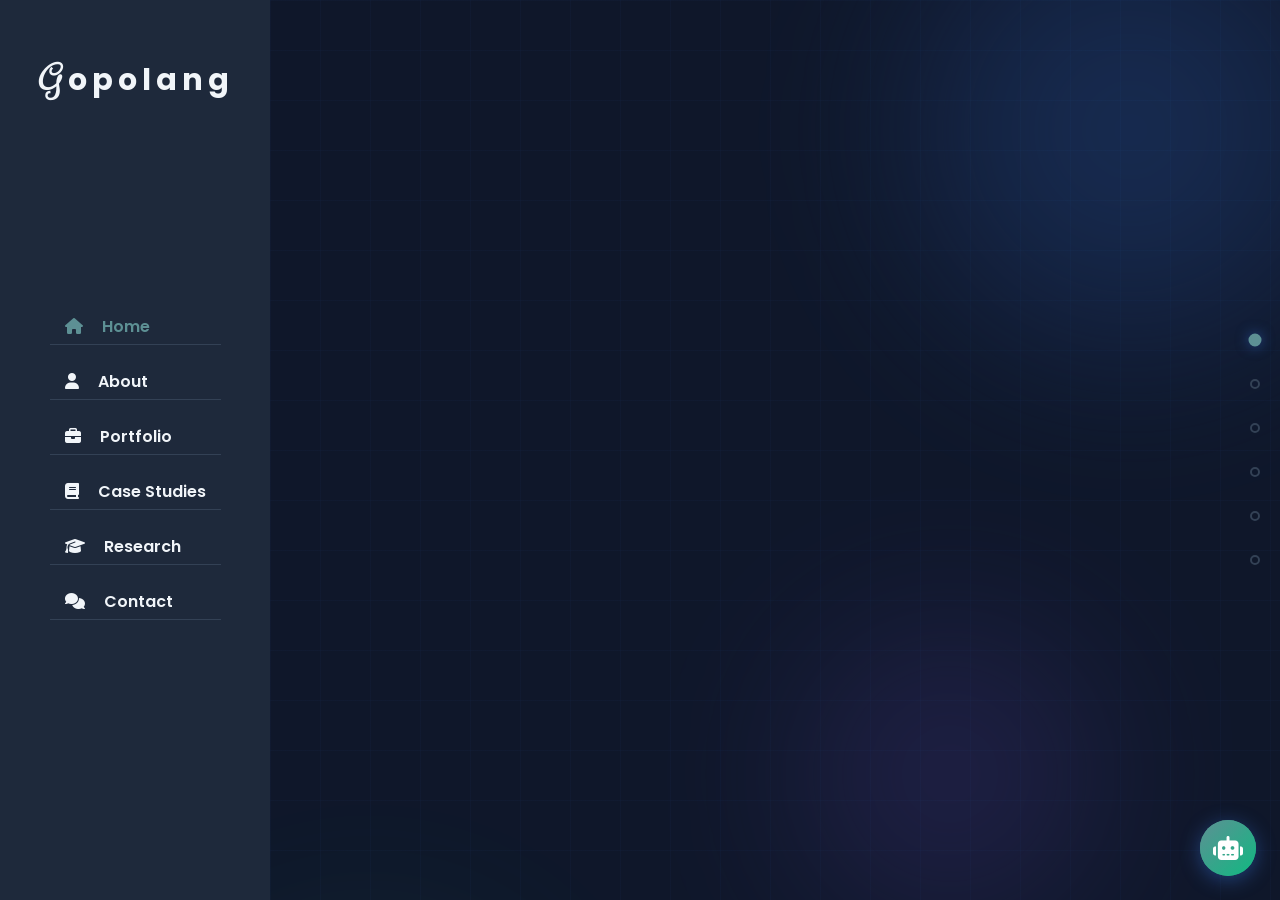
==== commit 83721505: "Rewrite hero paragraph with debugging-mindset, honest-metrics framing" ====
--- a/index.html
+++ b/index.html
@@ -91,9 +91,11 @@
                         
                         <!-- Description -->
                         <p class="hero-description">
-                            Transforming complex data into <strong>actionable insights</strong> and building 
-                            <strong>intelligent ML systems</strong> that drive business value. Specialized in 
-                            end-to-end data science solutions from exploration to production deployment.
+                            I work through machine learning problems the way an engineer debugs code: find what is actually
+                            broken, fix it, and report the real numbers, not the flattering ones. Recent work includes a credit
+                            risk model rebuilt from broken production code with SHAP explainability, and a booking prediction
+                            model whose business impact I measured directly in Rand, not just accuracy. A model is only worth
+                            trusting in production if its numbers are honest.
                         </p>
                         
                         <!-- Key Highlights -->
@@ -170,16 +172,6 @@
                                 <div class="image-frame"></div>
                             </div>
                             
-                            <!-- Tech Icons Floating -->
-                            <div class="tech-icon-float icon-1">
-                                <img src="https://cdn.jsdelivr.net/gh/devicons/devicon/icons/python/python-original.svg" alt="Python">
-                            </div>
-                            <div class="tech-icon-float icon-2">
-                                <img src="https://cdn.jsdelivr.net/gh/devicons/devicon/icons/tensorflow/tensorflow-original.svg" alt="TensorFlow">
-                            </div>
-                            <div class="tech-icon-float icon-3">
-                                <img src="https://cdn.jsdelivr.net/gh/devicons/devicon/icons/pytorch/pytorch-original.svg" alt="PyTorch">
-                            </div>
                         </div>
                     </div>
                 </div>
